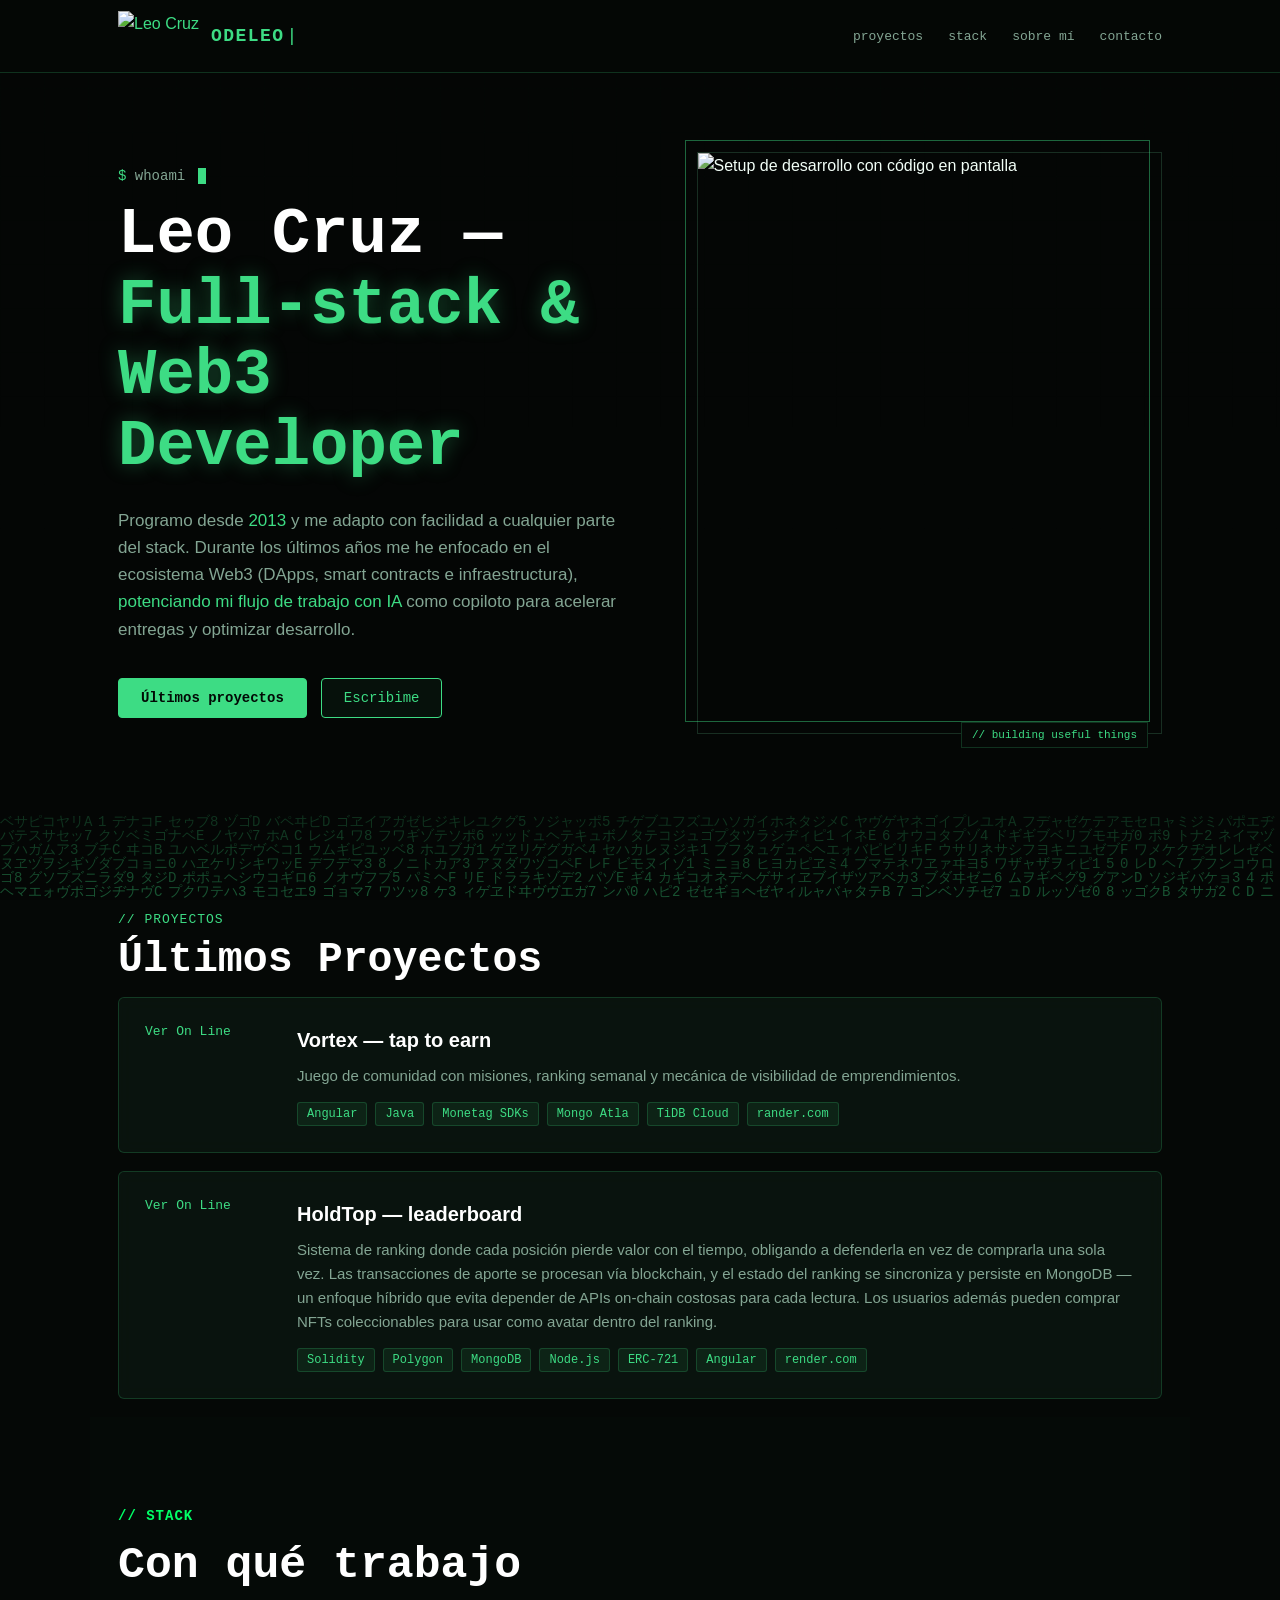
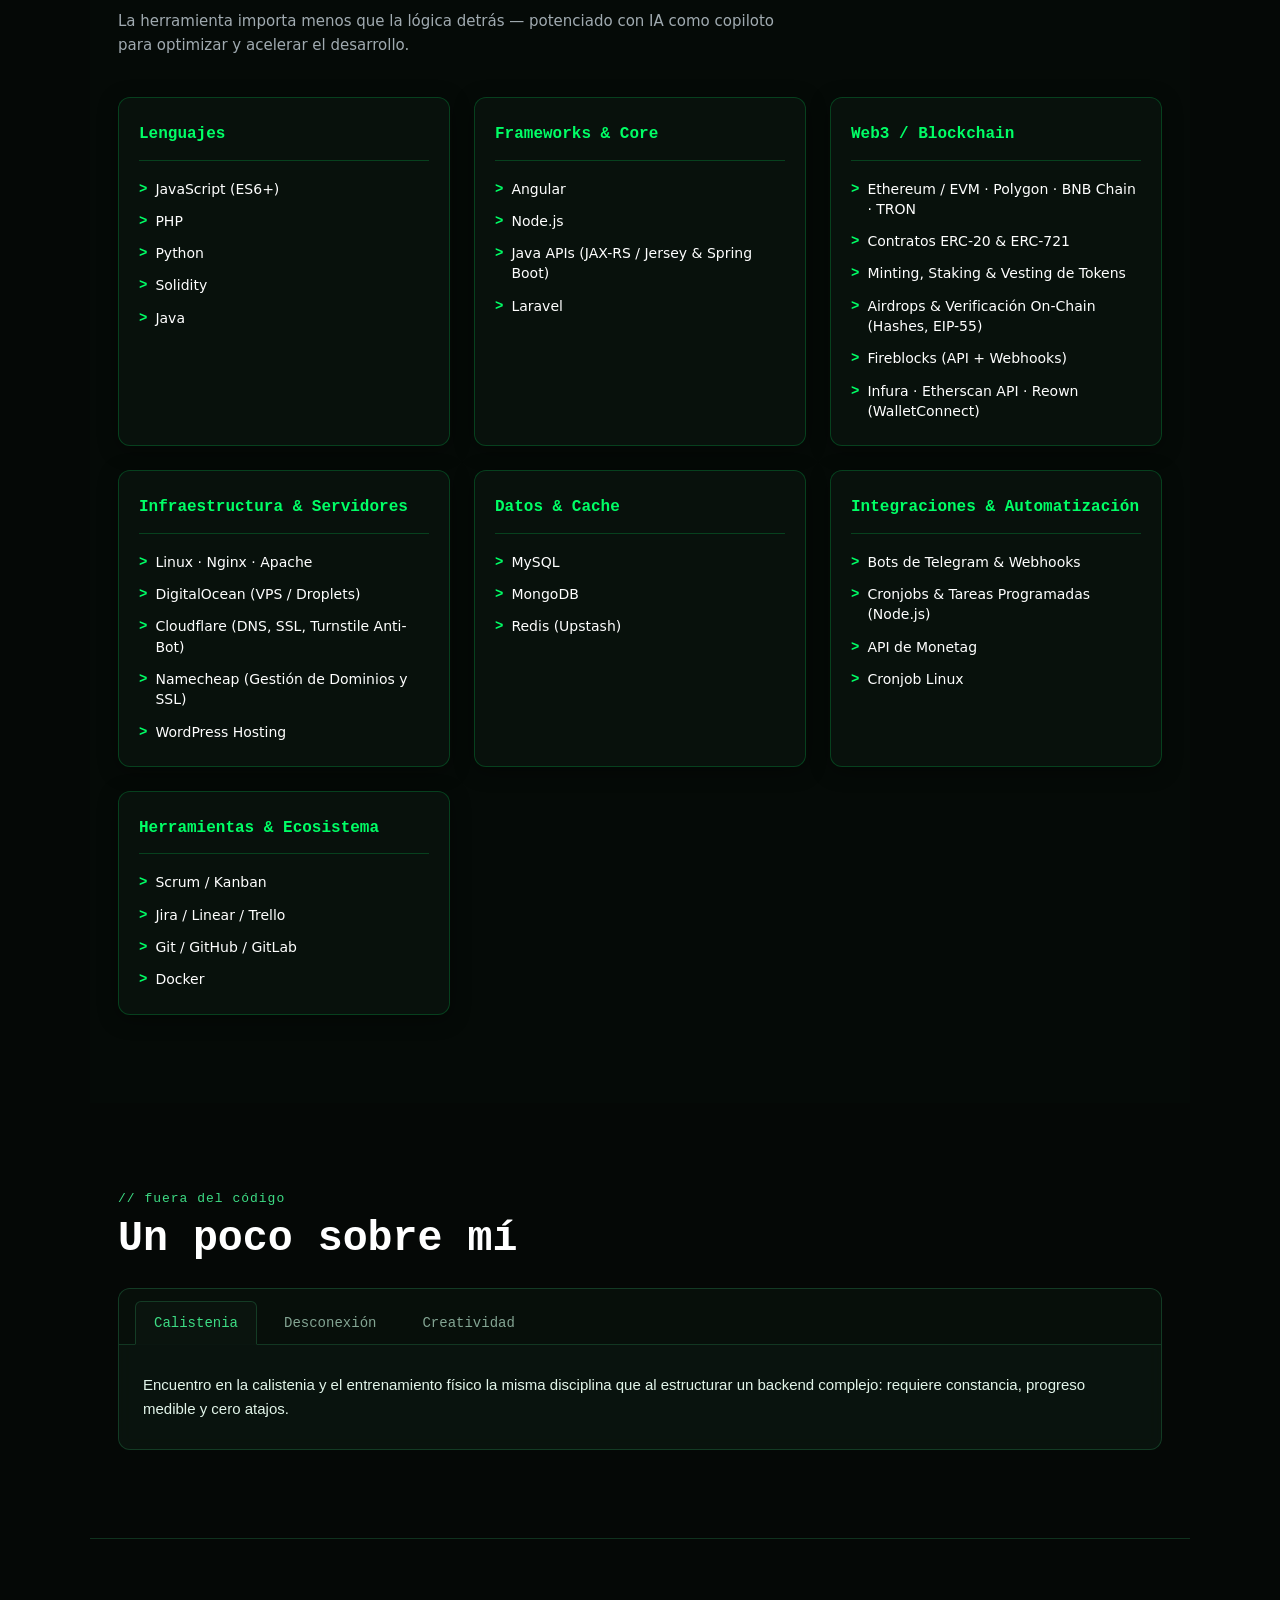
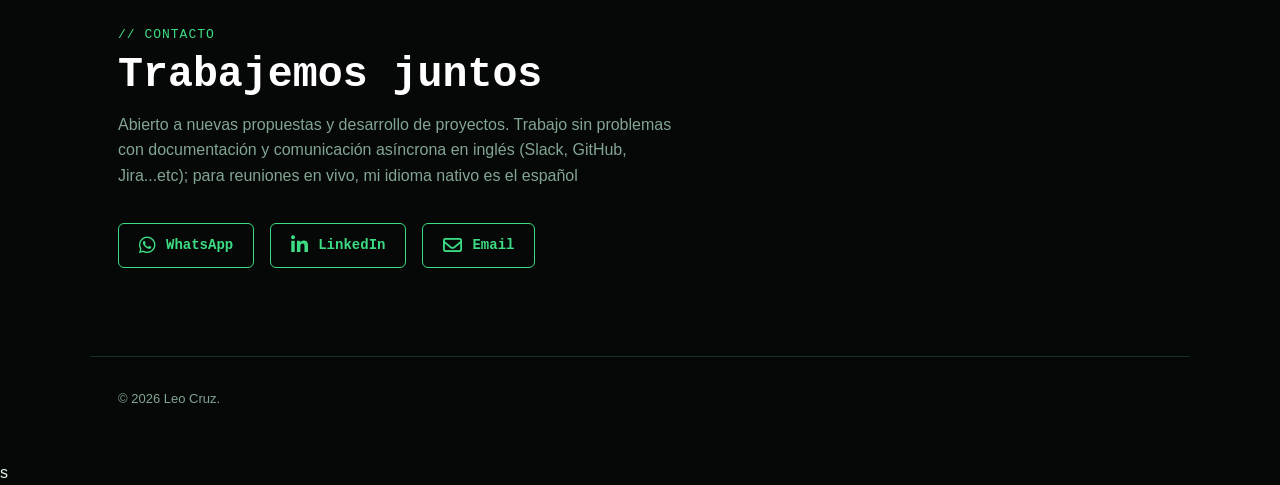
==== index.html @ 0d6bd2a1 "Deploying to gh-pages from @ andrescruz89/leocruz@ca56ba424ed1157104facb24a1aa41d344090a07 🚀" ====
<!doctype html>
<html lang="es" data-beasties-container>
<head>
  <meta charset="utf-8">
  <title>Leo Cruz | Full-stack &amp; Web3 Developer</title>
  <base href="/">
  <meta name="viewport" content="width=device-width, initial-scale=1">
  <link rel="icon" type="image/x-icon" href="https://codeleo.dev/landing/favicon.ico">
  <link rel="stylesheet" href="https://cdnjs.cloudflare.com/ajax/libs/font-awesome/6.5.1/css/all.min.css">
<style>:root{--bg:#050806;--bg-raised:rgba(12, 22, 17, .82);--line:rgba(61, 220, 132, .2);--line-glow:rgba(61, 220, 132, .45);--text:#e2f5ea;--muted:#83a593;--accent:#3ddc84;--accent-bright:#00ff66;--amber:#ffb703;--mono:"JetBrains Mono", "Fira Code", Consolas, monospace;--sans:"Space Grotesk", "Segoe UI", sans-serif}*{box-sizing:border-box}html{scroll-behavior:smooth}body{margin:0;background:var(--bg);color:var(--text);font-family:var(--sans);line-height:1.6;-webkit-font-smoothing:antialiased}app-root{position:relative;z-index:2;display:block}body:before{content:"";position:fixed;inset:0;pointer-events:none;opacity:.18;background-image:linear-gradient(rgba(61,220,132,.06) 1px,transparent 1px),linear-gradient(90deg,rgba(61,220,132,.06) 1px,transparent 1px);background-size:44px 44px;-webkit-mask-image:linear-gradient(to bottom,black,transparent 75%);mask-image:linear-gradient(to bottom,black,transparent 75%)}</style><link rel="stylesheet" href="styles-L7WTI2DI.css" media="print" onload="this.media='all'"><noscript><link rel="stylesheet" href="styles-L7WTI2DI.css"></noscript></head>
<body>
  <app-root></app-root>
<script src="polyfills-5CFQRCPP.js" type="module"></script><script src="main-TTE7Y4CT.js" type="module"></script></body>
</html>
---- styles-L7WTI2DI.css ----
:root{--bg: #050806;--bg-raised: rgba(12, 22, 17, .82);--line: rgba(61, 220, 132, .2);--line-glow: rgba(61, 220, 132, .45);--text: #e2f5ea;--muted: #83a593;--accent: #3ddc84;--accent-bright: #00ff66;--amber: #ffb703;--mono: "JetBrains Mono", "Fira Code", Consolas, monospace;--sans: "Space Grotesk", "Segoe UI", sans-serif}*{box-sizing:border-box}html{scroll-behavior:smooth}body{margin:0;background:var(--bg);color:var(--text);font-family:var(--sans);line-height:1.6;-webkit-font-smoothing:antialiased}.matrix-canvas{position:fixed;inset:0;z-index:0;width:100vw;height:100vh;pointer-events:none;opacity:.35}app-root,app-header{position:relative;z-index:2;display:block}main,app-footer{position:relative;z-index:1;display:block}main{padding-top:72px}body:before{content:"";position:fixed;inset:0;pointer-events:none;opacity:.18;background-image:linear-gradient(rgba(61,220,132,.06) 1px,transparent 1px),linear-gradient(90deg,rgba(61,220,132,.06) 1px,transparent 1px);background-size:44px 44px;-webkit-mask-image:linear-gradient(to bottom,black,transparent 75%);mask-image:linear-gradient(to bottom,black,transparent 75%)}a{color:var(--accent);text-decoration:none}a:hover{color:var(--accent-bright)}button{font:inherit}
---- styles-L7WTI2DI.css ----
:root{--bg: #050806;--bg-raised: rgba(12, 22, 17, .82);--line: rgba(61, 220, 132, .2);--line-glow: rgba(61, 220, 132, .45);--text: #e2f5ea;--muted: #83a593;--accent: #3ddc84;--accent-bright: #00ff66;--amber: #ffb703;--mono: "JetBrains Mono", "Fira Code", Consolas, monospace;--sans: "Space Grotesk", "Segoe UI", sans-serif}*{box-sizing:border-box}html{scroll-behavior:smooth}body{margin:0;background:var(--bg);color:var(--text);font-family:var(--sans);line-height:1.6;-webkit-font-smoothing:antialiased}.matrix-canvas{position:fixed;inset:0;z-index:0;width:100vw;height:100vh;pointer-events:none;opacity:.35}app-root,app-header{position:relative;z-index:2;display:block}main,app-footer{position:relative;z-index:1;display:block}main{padding-top:72px}body:before{content:"";position:fixed;inset:0;pointer-events:none;opacity:.18;background-image:linear-gradient(rgba(61,220,132,.06) 1px,transparent 1px),linear-gradient(90deg,rgba(61,220,132,.06) 1px,transparent 1px);background-size:44px 44px;-webkit-mask-image:linear-gradient(to bottom,black,transparent 75%);mask-image:linear-gradient(to bottom,black,transparent 75%)}a{color:var(--accent);text-decoration:none}a:hover{color:var(--accent-bright)}button{font:inherit}
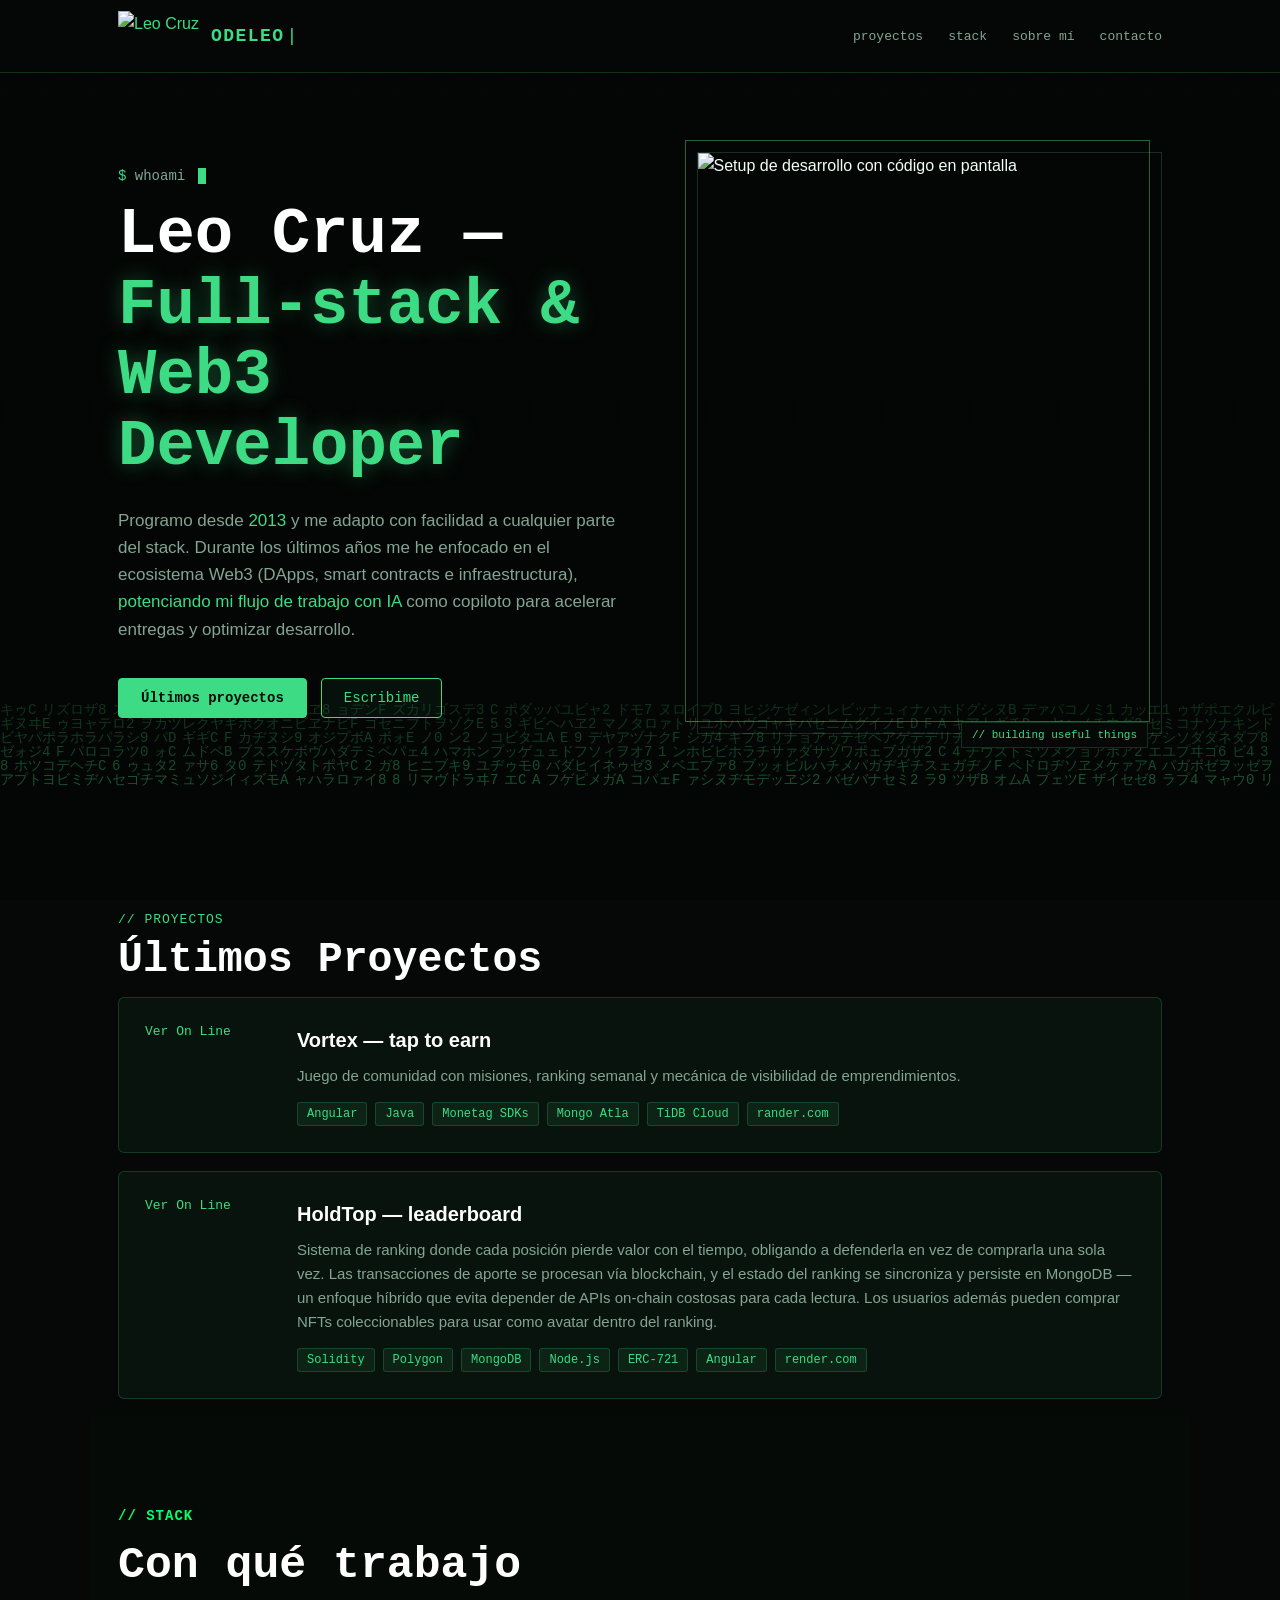
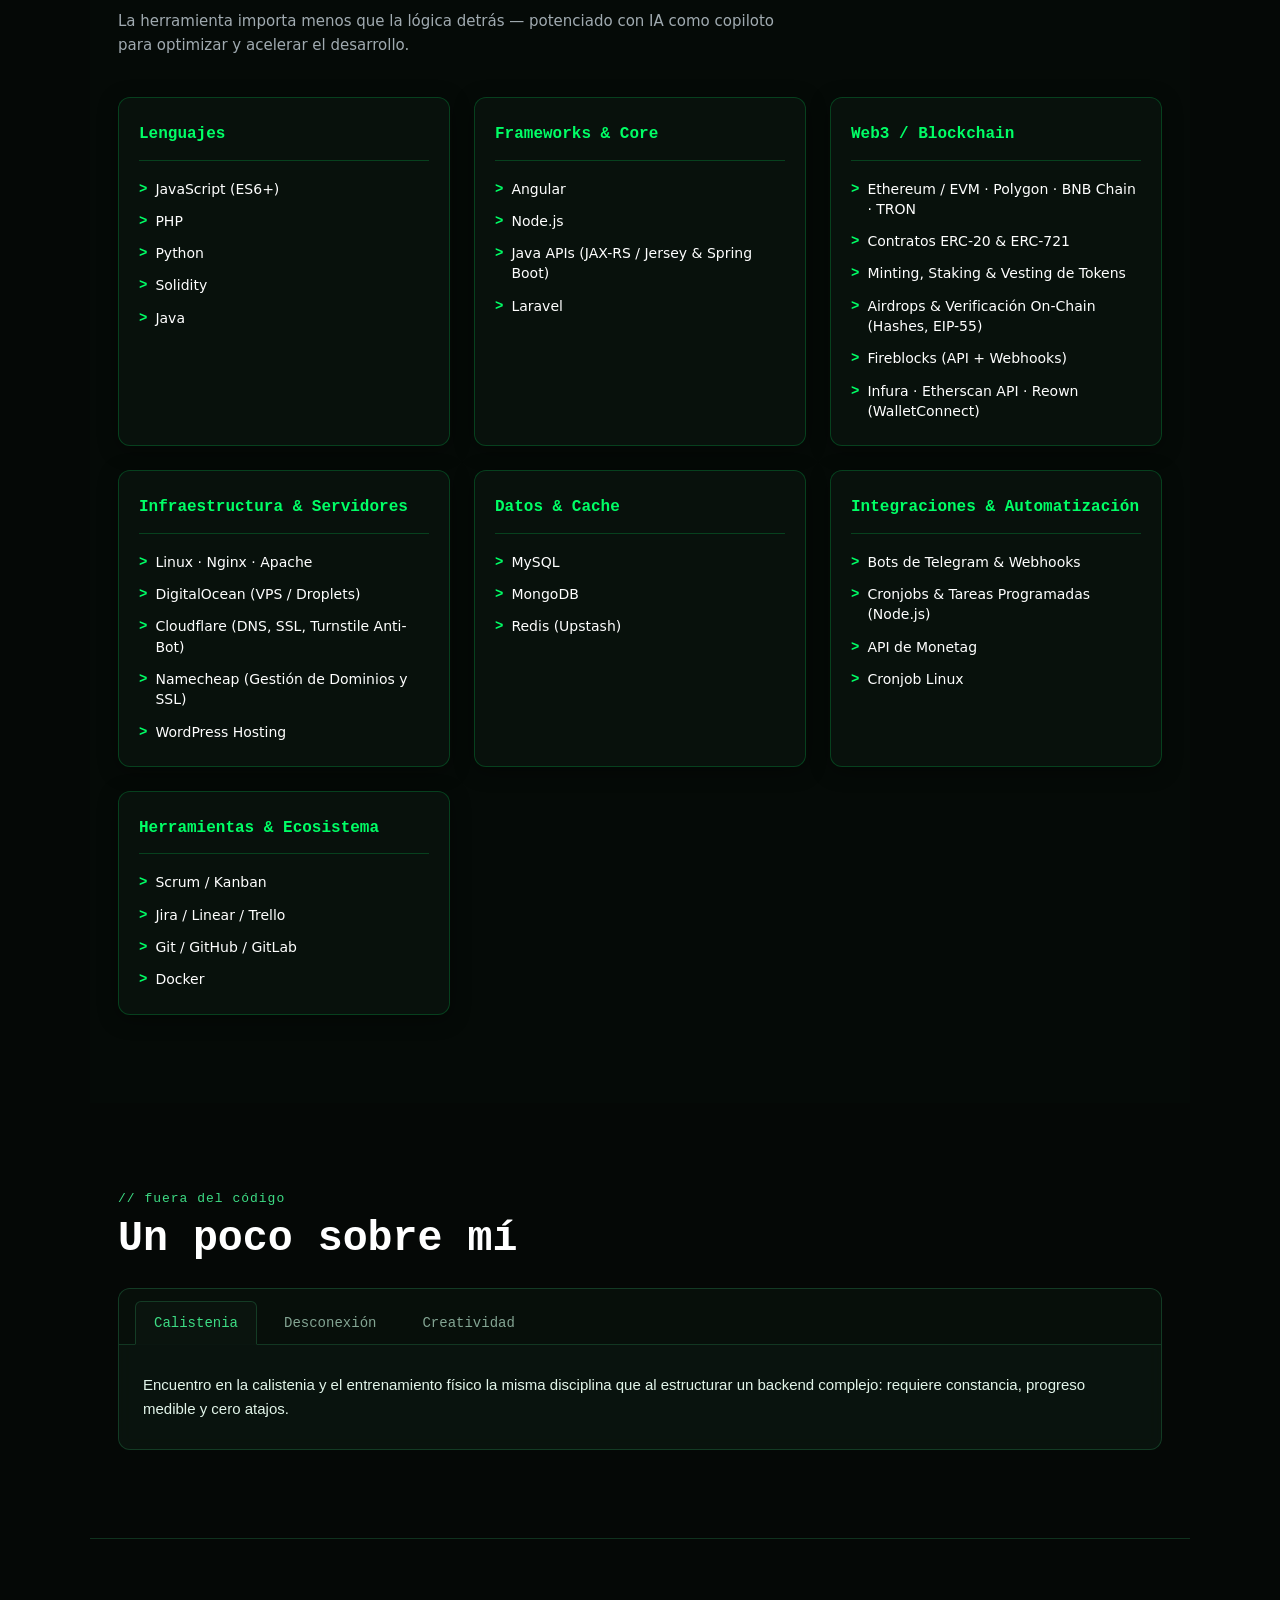
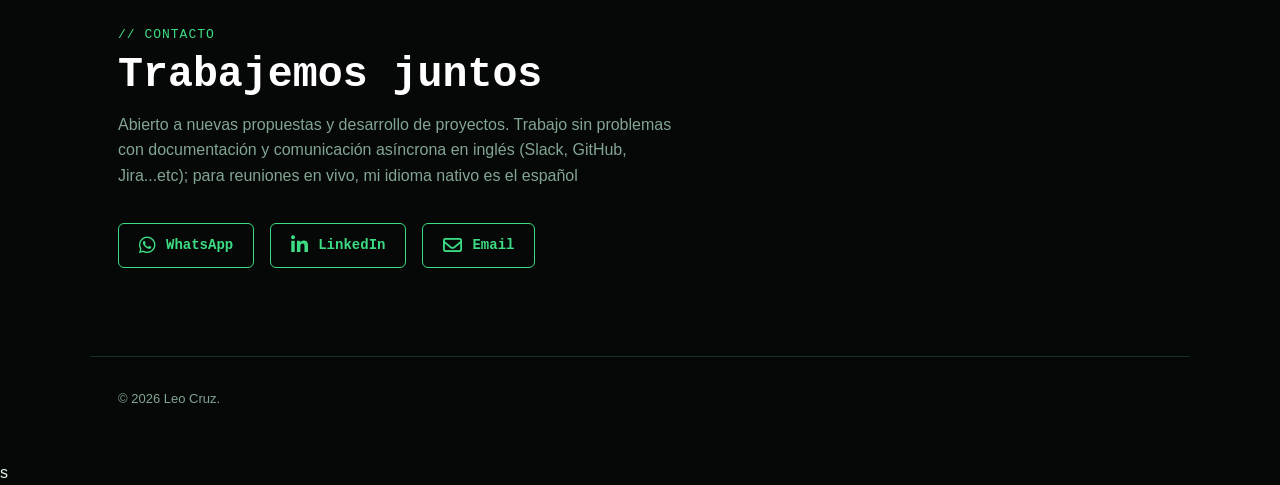
==== commit d752ecf5: "Deploying to gh-pages from @ andrescruz89/leocruz@15820851de3b077d0022ed1df7048dc476379bfb 🚀" ====
--- a/index.html
+++ b/index.html
@@ -10,5 +10,5 @@
 <style>:root{--bg:#050806;--bg-raised:rgba(12, 22, 17, .82);--line:rgba(61, 220, 132, .2);--line-glow:rgba(61, 220, 132, .45);--text:#e2f5ea;--muted:#83a593;--accent:#3ddc84;--accent-bright:#00ff66;--amber:#ffb703;--mono:"JetBrains Mono", "Fira Code", Consolas, monospace;--sans:"Space Grotesk", "Segoe UI", sans-serif}*{box-sizing:border-box}html{scroll-behavior:smooth}body{margin:0;background:var(--bg);color:var(--text);font-family:var(--sans);line-height:1.6;-webkit-font-smoothing:antialiased}app-root{position:relative;z-index:2;display:block}body:before{content:"";position:fixed;inset:0;pointer-events:none;opacity:.18;background-image:linear-gradient(rgba(61,220,132,.06) 1px,transparent 1px),linear-gradient(90deg,rgba(61,220,132,.06) 1px,transparent 1px);background-size:44px 44px;-webkit-mask-image:linear-gradient(to bottom,black,transparent 75%);mask-image:linear-gradient(to bottom,black,transparent 75%)}</style><link rel="stylesheet" href="styles-L7WTI2DI.css" media="print" onload="this.media='all'"><noscript><link rel="stylesheet" href="styles-L7WTI2DI.css"></noscript></head>
 <body>
   <app-root></app-root>
-<script src="polyfills-5CFQRCPP.js" type="module"></script><script src="main-TTE7Y4CT.js" type="module"></script></body>
+<script src="polyfills-5CFQRCPP.js" type="module"></script><script src="main-MHOVG43R.js" type="module"></script></body>
 </html>
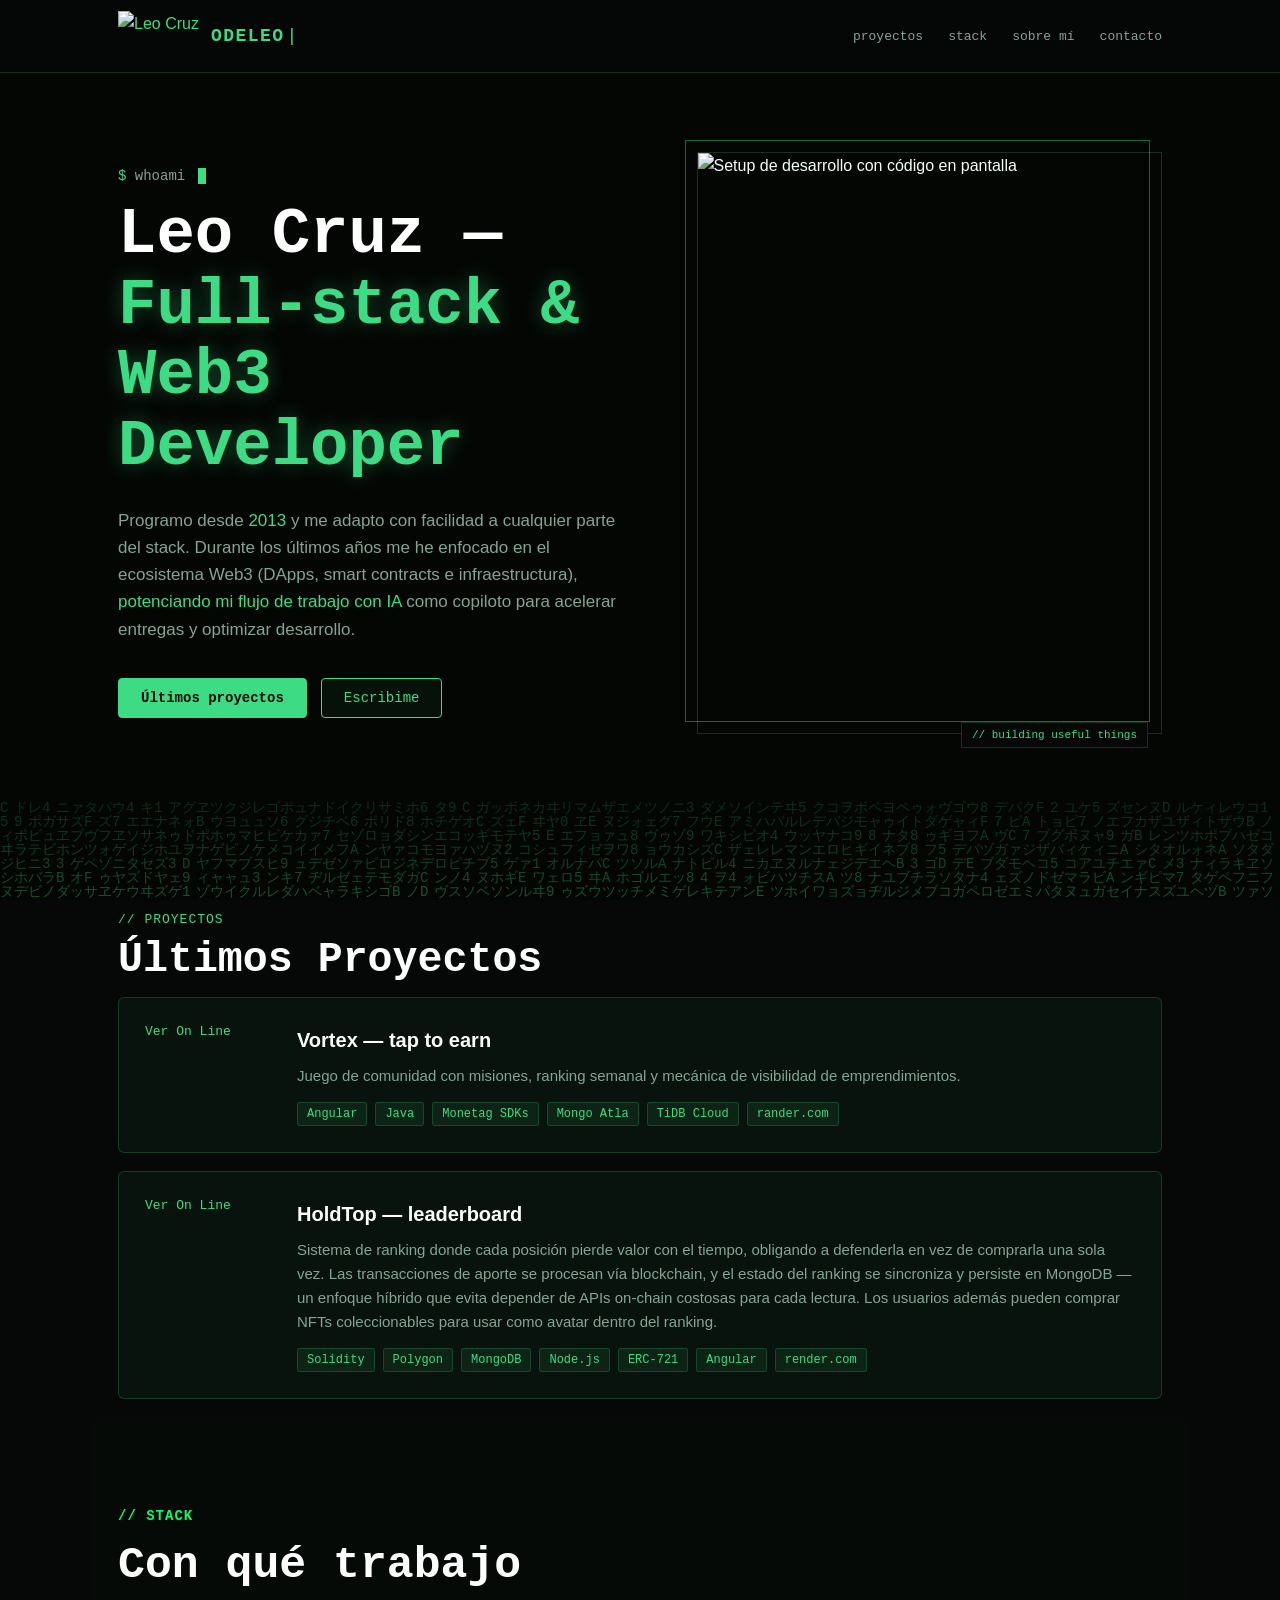
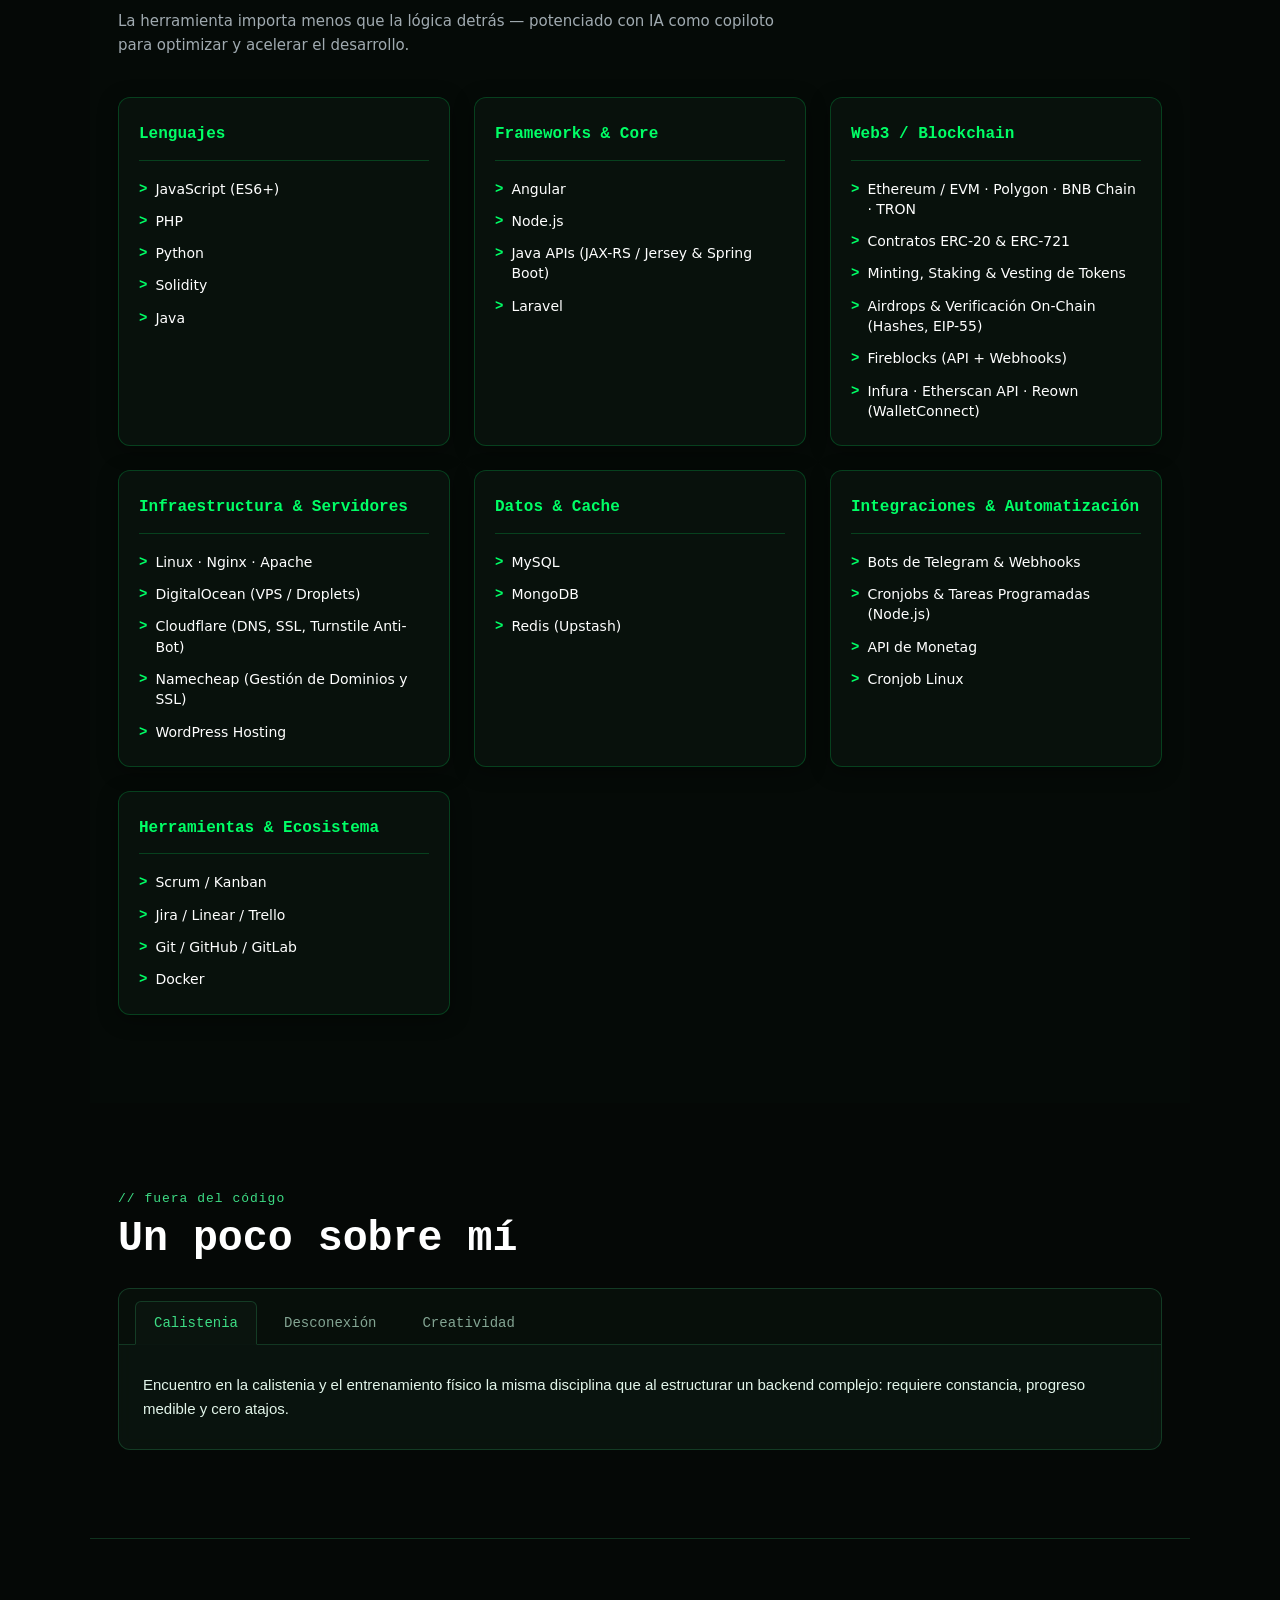
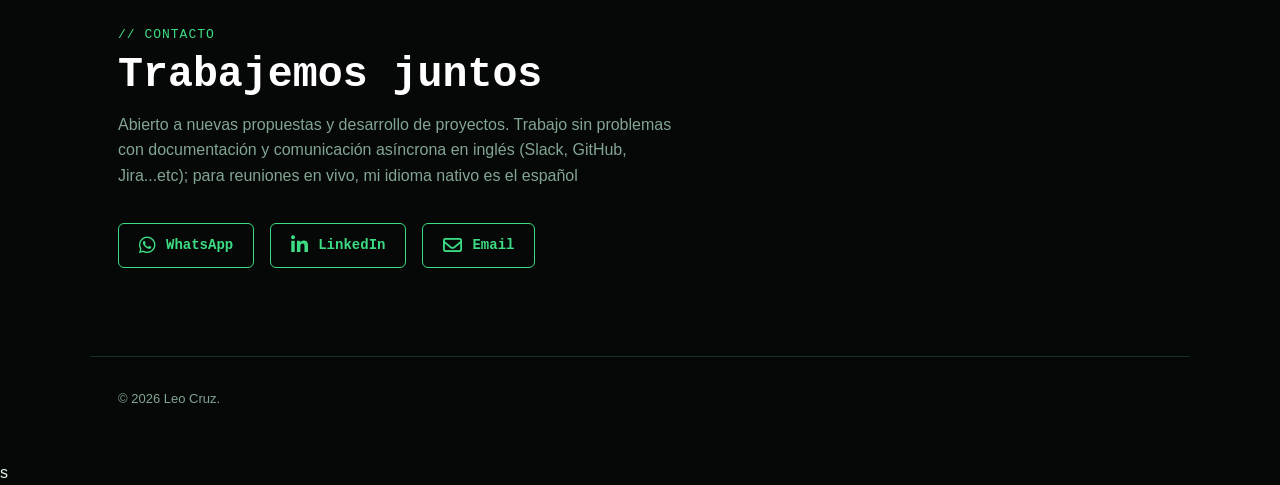
==== commit 83f51e7d: "Deploying to gh-pages from @ andrescruz89/leocruz@4e73dd7fe5beef21493477e9d4ba4fc05db61129 🚀" ====
--- a/index.html
+++ b/index.html
@@ -5,7 +5,7 @@
   <title>Leo Cruz | Full-stack &amp; Web3 Developer</title>
   <base href="/">
   <meta name="viewport" content="width=device-width, initial-scale=1">
-  <link rel="icon" type="image/x-icon" href="https://codeleo.dev/landing/favicon.ico">
+  <link rel="icon" type="image/x-icon" href="https://media.codeleo.dev/landing/favicon.ico">
   <link rel="stylesheet" href="https://cdnjs.cloudflare.com/ajax/libs/font-awesome/6.5.1/css/all.min.css">
 <style>:root{--bg:#050806;--bg-raised:rgba(12, 22, 17, .82);--line:rgba(61, 220, 132, .2);--line-glow:rgba(61, 220, 132, .45);--text:#e2f5ea;--muted:#83a593;--accent:#3ddc84;--accent-bright:#00ff66;--amber:#ffb703;--mono:"JetBrains Mono", "Fira Code", Consolas, monospace;--sans:"Space Grotesk", "Segoe UI", sans-serif}*{box-sizing:border-box}html{scroll-behavior:smooth}body{margin:0;background:var(--bg);color:var(--text);font-family:var(--sans);line-height:1.6;-webkit-font-smoothing:antialiased}app-root{position:relative;z-index:2;display:block}body:before{content:"";position:fixed;inset:0;pointer-events:none;opacity:.18;background-image:linear-gradient(rgba(61,220,132,.06) 1px,transparent 1px),linear-gradient(90deg,rgba(61,220,132,.06) 1px,transparent 1px);background-size:44px 44px;-webkit-mask-image:linear-gradient(to bottom,black,transparent 75%);mask-image:linear-gradient(to bottom,black,transparent 75%)}</style><link rel="stylesheet" href="styles-L7WTI2DI.css" media="print" onload="this.media='all'"><noscript><link rel="stylesheet" href="styles-L7WTI2DI.css"></noscript></head>
 <body>
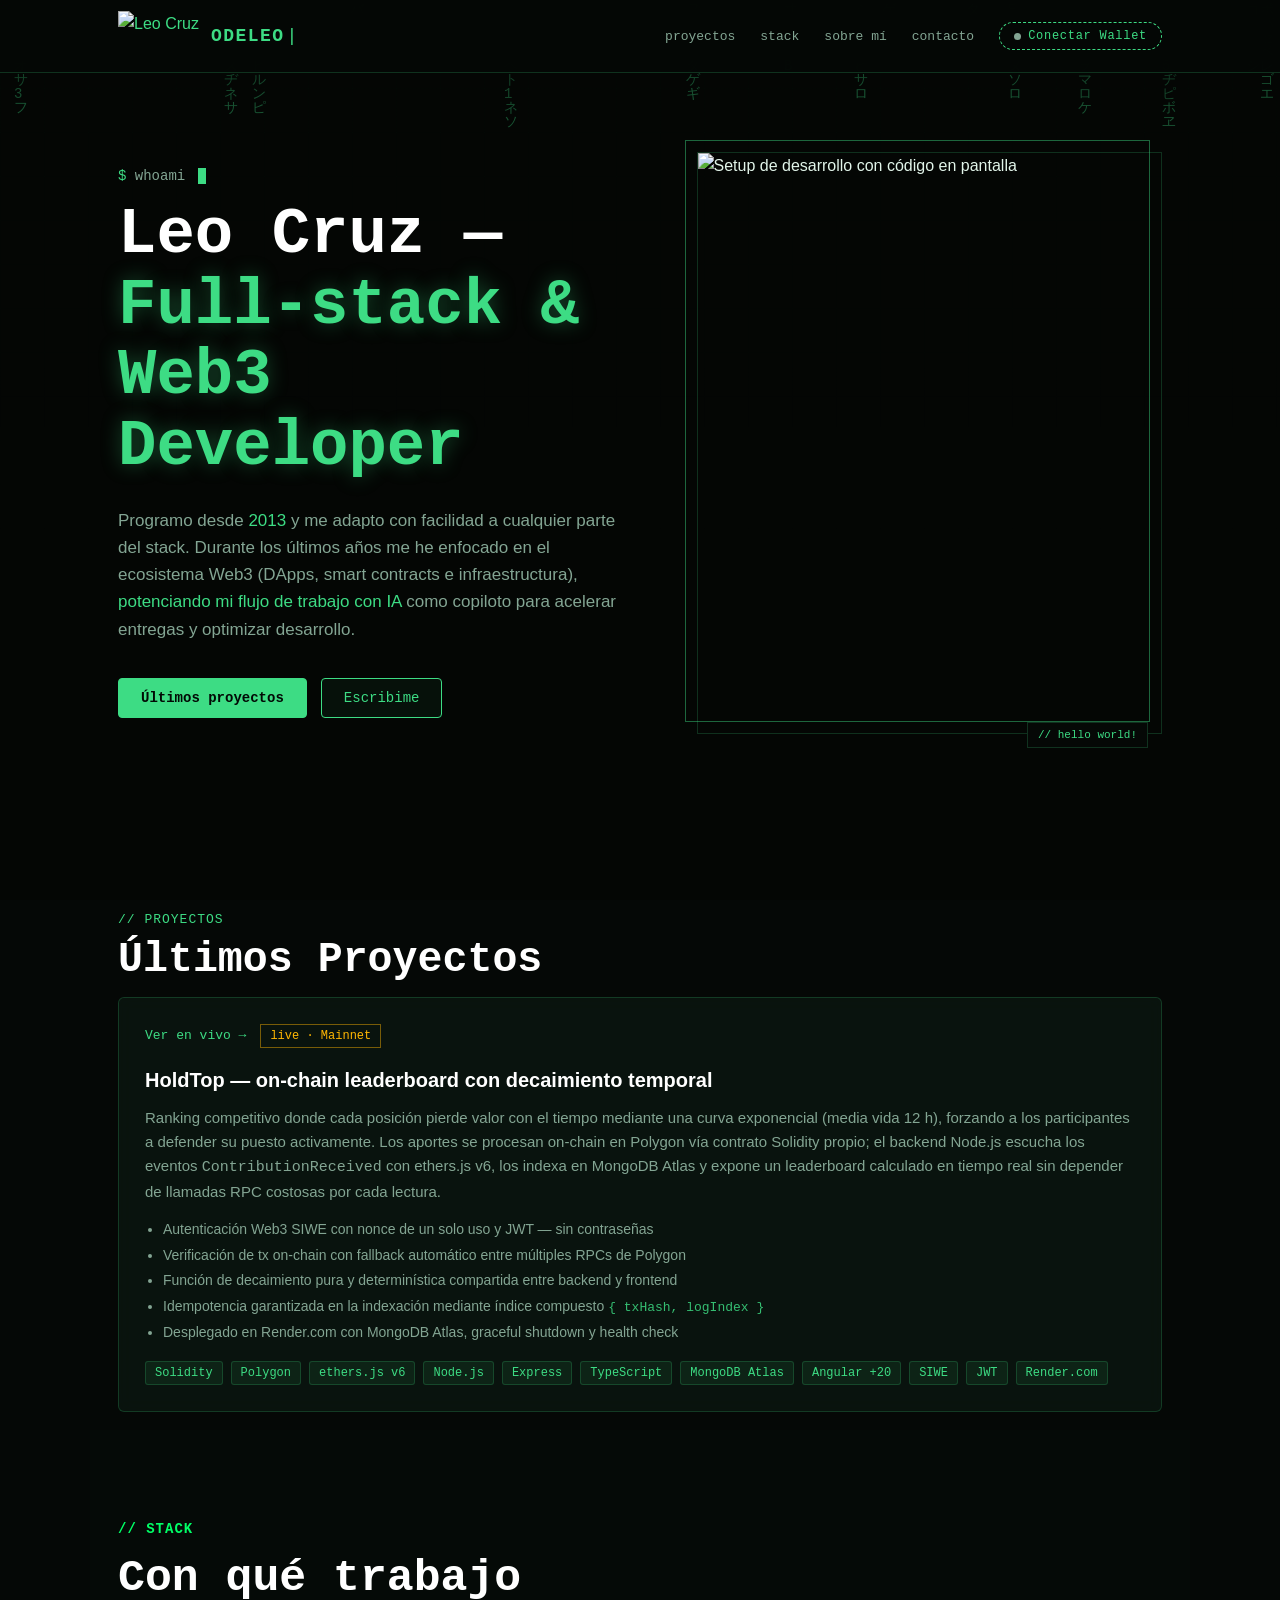
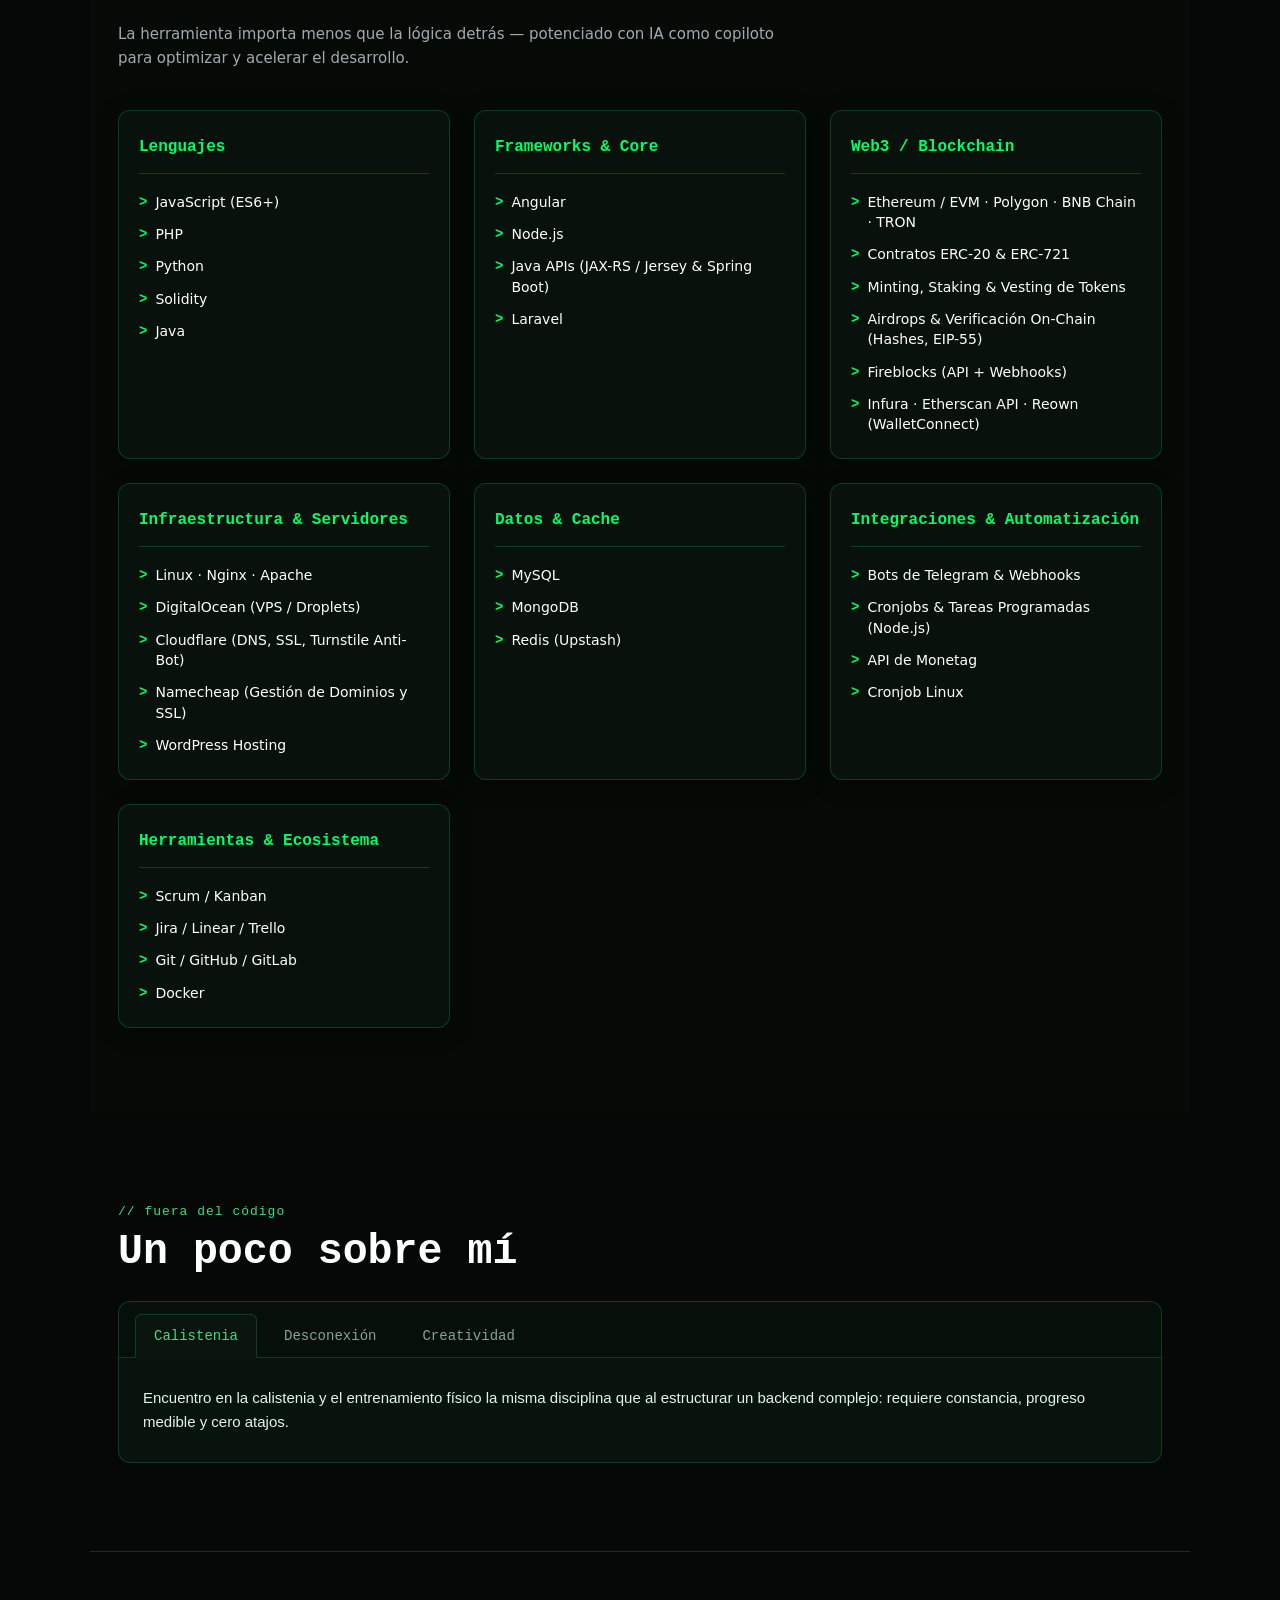
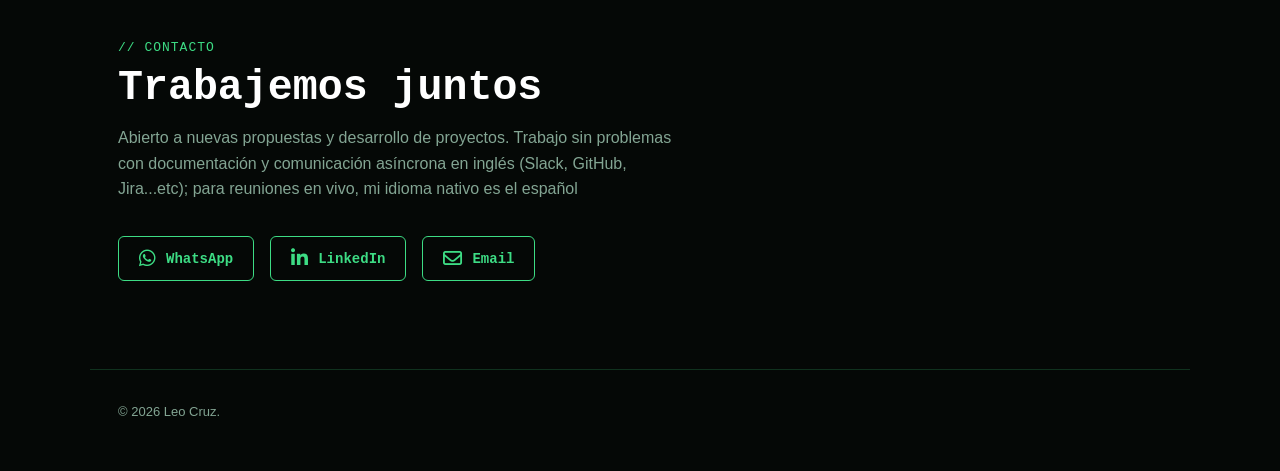
==== commit 3405575b: "Deploying to gh-pages from @ andrescruz89/leocruz@fb754203a92ad838a66ca2e7eb8b10e0124358df 🚀" ====
--- a/index.html
+++ b/index.html
@@ -10,5 +10,5 @@
 <style>:root{--bg:#050806;--bg-raised:rgba(12, 22, 17, .82);--line:rgba(61, 220, 132, .2);--line-glow:rgba(61, 220, 132, .45);--text:#e2f5ea;--muted:#83a593;--accent:#3ddc84;--accent-bright:#00ff66;--amber:#ffb703;--mono:"JetBrains Mono", "Fira Code", Consolas, monospace;--sans:"Space Grotesk", "Segoe UI", sans-serif}*{box-sizing:border-box}html{scroll-behavior:smooth}body{margin:0;background:var(--bg);color:var(--text);font-family:var(--sans);line-height:1.6;-webkit-font-smoothing:antialiased}app-root{position:relative;z-index:2;display:block}body:before{content:"";position:fixed;inset:0;pointer-events:none;opacity:.18;background-image:linear-gradient(rgba(61,220,132,.06) 1px,transparent 1px),linear-gradient(90deg,rgba(61,220,132,.06) 1px,transparent 1px);background-size:44px 44px;-webkit-mask-image:linear-gradient(to bottom,black,transparent 75%);mask-image:linear-gradient(to bottom,black,transparent 75%)}</style><link rel="stylesheet" href="styles-L7WTI2DI.css" media="print" onload="this.media='all'"><noscript><link rel="stylesheet" href="styles-L7WTI2DI.css"></noscript></head>
 <body>
   <app-root></app-root>
-<script src="polyfills-5CFQRCPP.js" type="module"></script><script src="main-MHOVG43R.js" type="module"></script></body>
+<link rel="modulepreload" href="chunk-IK3GSQW4.js"><link rel="modulepreload" href="chunk-TEMJAQKU.js"><link rel="modulepreload" href="chunk-ATULEU5W.js"><link rel="modulepreload" href="chunk-FYWJBKMT.js"><link rel="modulepreload" href="chunk-IV5FR2YO.js"><link rel="modulepreload" href="chunk-FXQIX5OT.js"><link rel="modulepreload" href="chunk-TJ36ROFO.js"><link rel="modulepreload" href="chunk-SSFCZT2V.js"><link rel="modulepreload" href="chunk-HZ55OLAU.js"><link rel="modulepreload" href="chunk-6XL4YCFJ.js"><script src="polyfills-5CFQRCPP.js" type="module"></script><script src="main-UE3JI4ZG.js" type="module"></script></body>
 </html>
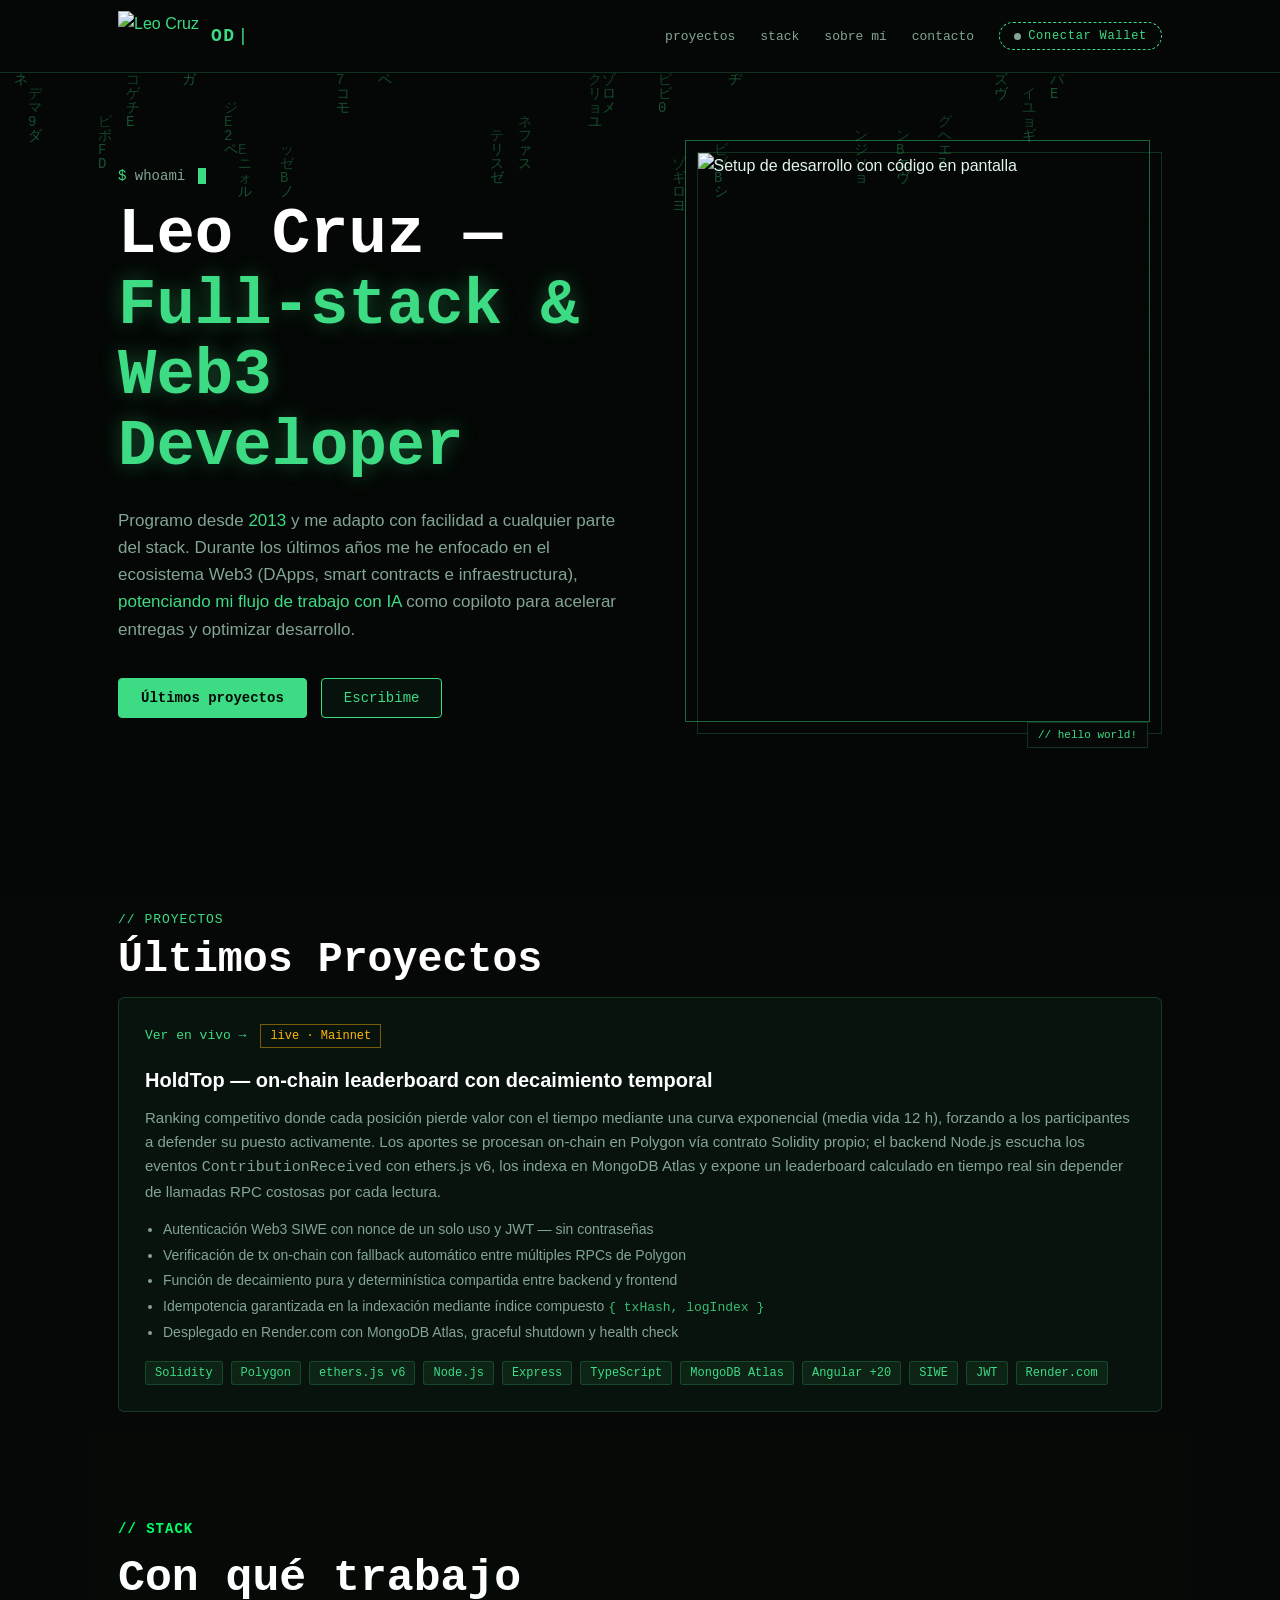
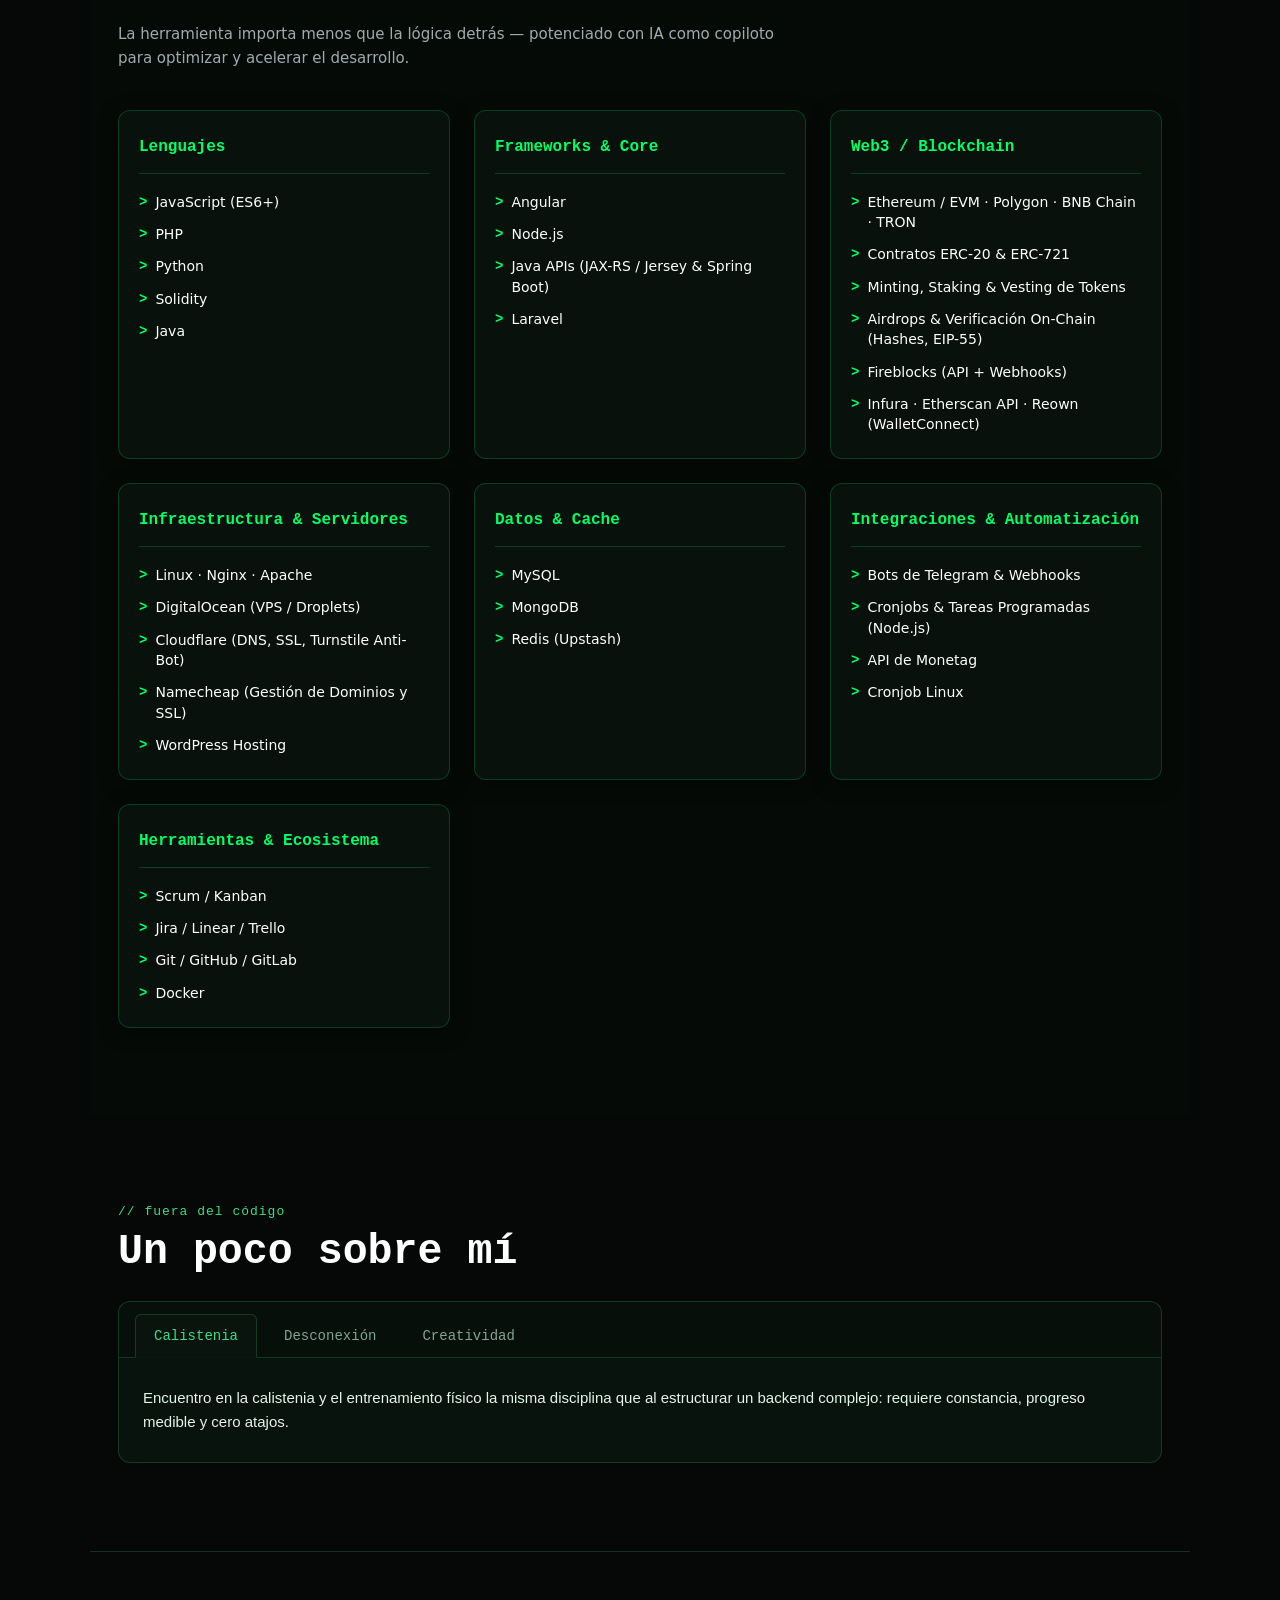
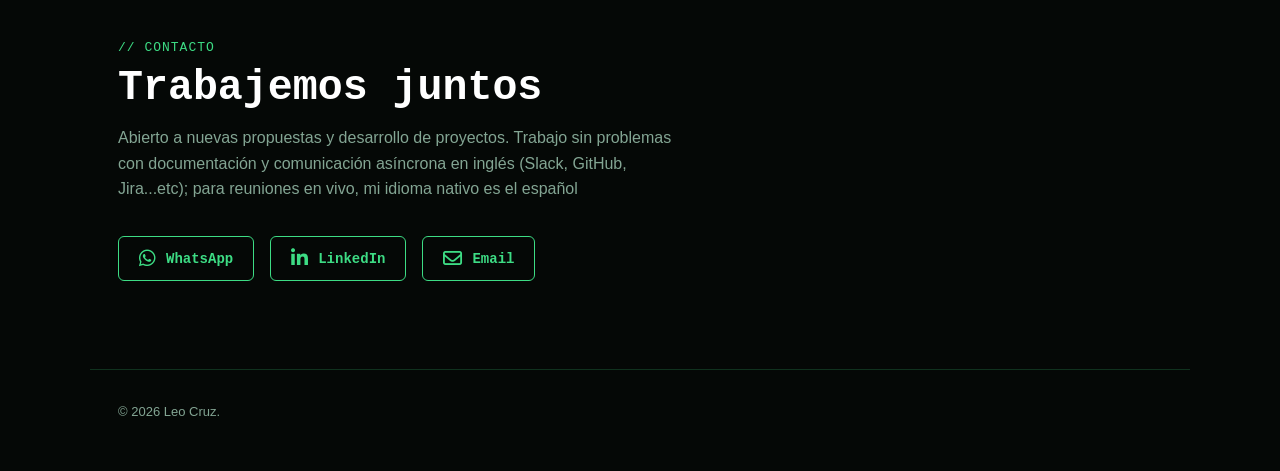
==== commit fcfdb7f8: "Deploying to gh-pages from @ andrescruz89/leocruz@5cd19f06c63cbdae2f47b2cc2a15dbe54d63cd3b 🚀" ====
--- a/index.html
+++ b/index.html
@@ -10,5 +10,5 @@
 <style>:root{--bg:#050806;--bg-raised:rgba(12, 22, 17, .82);--line:rgba(61, 220, 132, .2);--line-glow:rgba(61, 220, 132, .45);--text:#e2f5ea;--muted:#83a593;--accent:#3ddc84;--accent-bright:#00ff66;--amber:#ffb703;--mono:"JetBrains Mono", "Fira Code", Consolas, monospace;--sans:"Space Grotesk", "Segoe UI", sans-serif}*{box-sizing:border-box}html{scroll-behavior:smooth}body{margin:0;background:var(--bg);color:var(--text);font-family:var(--sans);line-height:1.6;-webkit-font-smoothing:antialiased}app-root{position:relative;z-index:2;display:block}body:before{content:"";position:fixed;inset:0;pointer-events:none;opacity:.18;background-image:linear-gradient(rgba(61,220,132,.06) 1px,transparent 1px),linear-gradient(90deg,rgba(61,220,132,.06) 1px,transparent 1px);background-size:44px 44px;-webkit-mask-image:linear-gradient(to bottom,black,transparent 75%);mask-image:linear-gradient(to bottom,black,transparent 75%)}</style><link rel="stylesheet" href="styles-L7WTI2DI.css" media="print" onload="this.media='all'"><noscript><link rel="stylesheet" href="styles-L7WTI2DI.css"></noscript></head>
 <body>
   <app-root></app-root>
-<link rel="modulepreload" href="chunk-IK3GSQW4.js"><link rel="modulepreload" href="chunk-TEMJAQKU.js"><link rel="modulepreload" href="chunk-ATULEU5W.js"><link rel="modulepreload" href="chunk-FYWJBKMT.js"><link rel="modulepreload" href="chunk-IV5FR2YO.js"><link rel="modulepreload" href="chunk-FXQIX5OT.js"><link rel="modulepreload" href="chunk-TJ36ROFO.js"><link rel="modulepreload" href="chunk-SSFCZT2V.js"><link rel="modulepreload" href="chunk-HZ55OLAU.js"><link rel="modulepreload" href="chunk-6XL4YCFJ.js"><script src="polyfills-5CFQRCPP.js" type="module"></script><script src="main-UE3JI4ZG.js" type="module"></script></body>
+<link rel="modulepreload" href="chunk-IK3GSQW4.js"><link rel="modulepreload" href="chunk-TEMJAQKU.js"><link rel="modulepreload" href="chunk-ATULEU5W.js"><link rel="modulepreload" href="chunk-FYWJBKMT.js"><link rel="modulepreload" href="chunk-IV5FR2YO.js"><link rel="modulepreload" href="chunk-FXQIX5OT.js"><link rel="modulepreload" href="chunk-TJ36ROFO.js"><link rel="modulepreload" href="chunk-SSFCZT2V.js"><link rel="modulepreload" href="chunk-HZ55OLAU.js"><link rel="modulepreload" href="chunk-6XL4YCFJ.js"><script src="polyfills-5CFQRCPP.js" type="module"></script><script src="main-LUQTROUW.js" type="module"></script></body>
 </html>
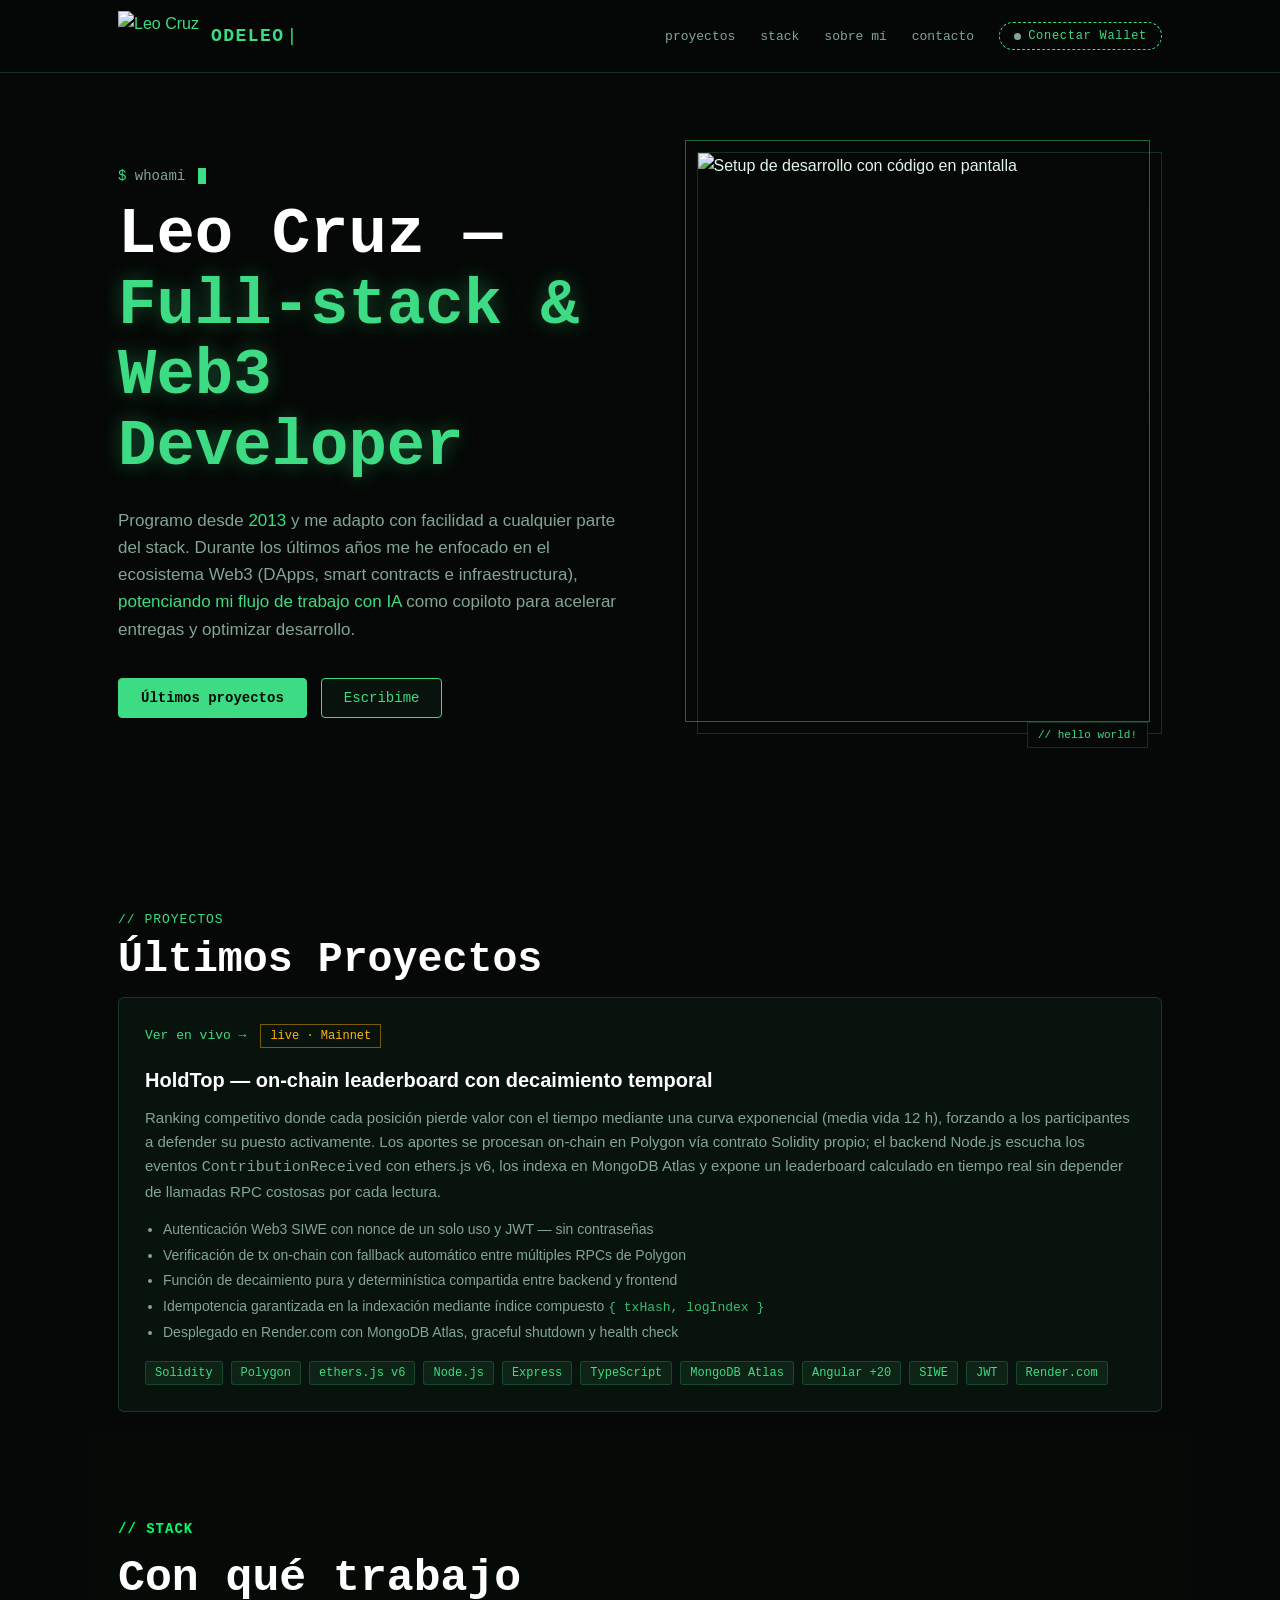
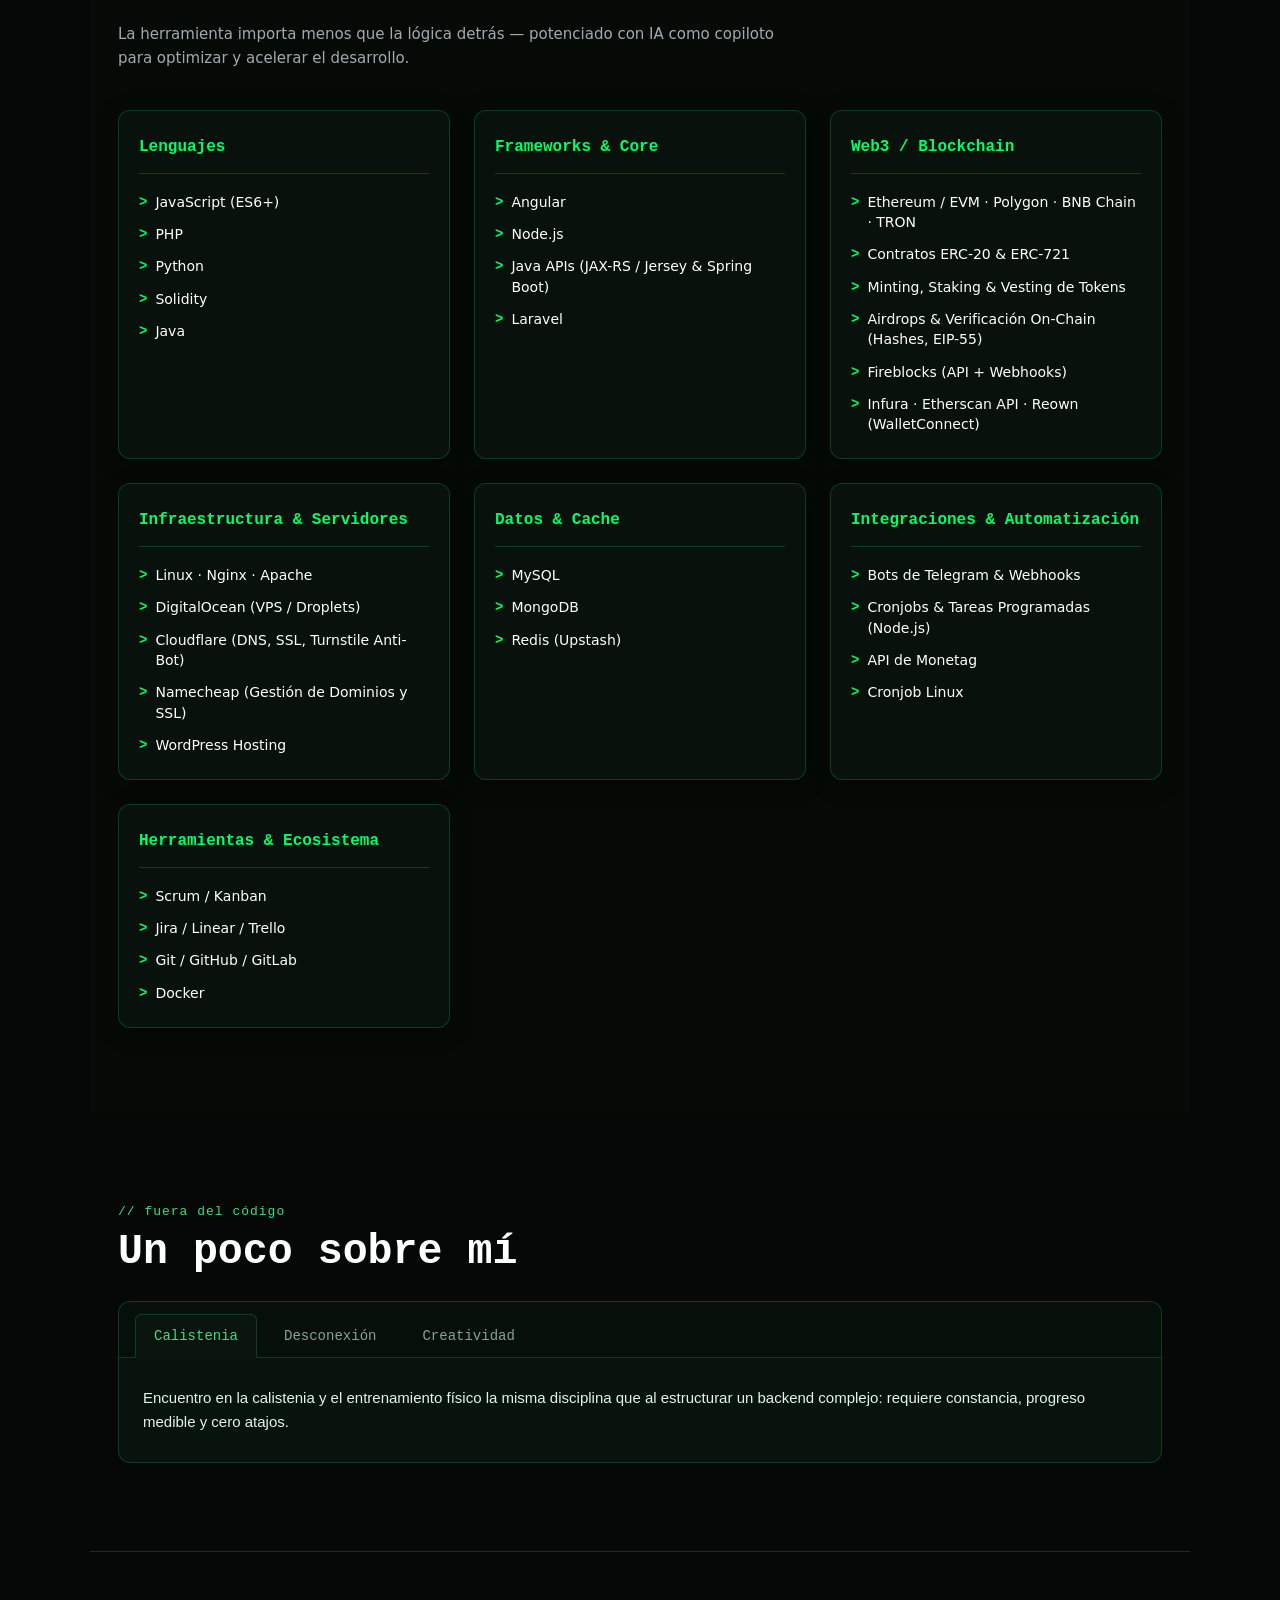
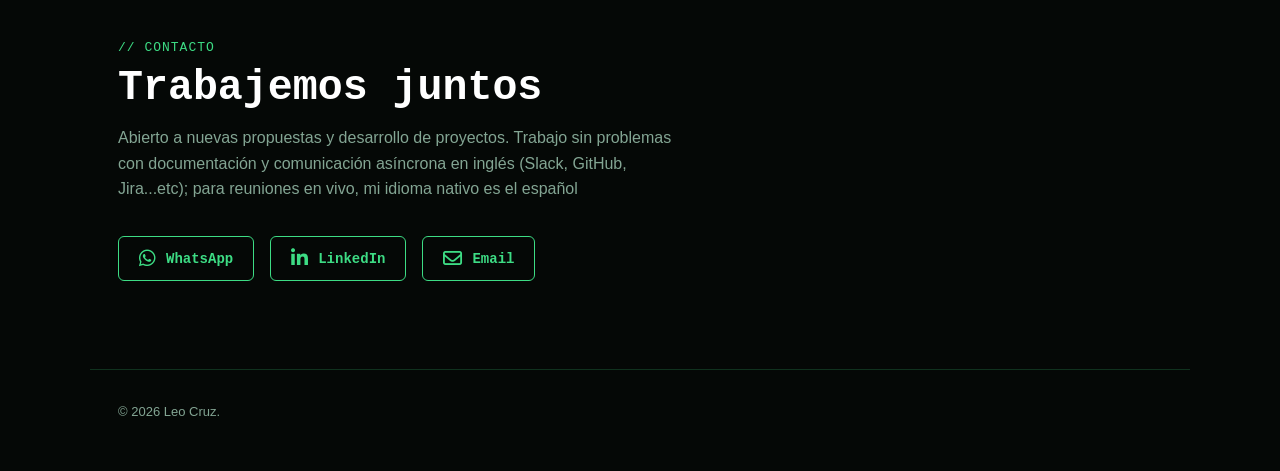
==== commit 6cd291cd: "Deploying to gh-pages from @ andrescruz89/leocruz@8c60bcdf073e1efcc9fee3442c6ba4543c67b89f 🚀" ====
--- a/index.html
+++ b/index.html
@@ -10,5 +10,5 @@
 <style>:root{--bg:#050806;--bg-raised:rgba(12, 22, 17, .82);--line:rgba(61, 220, 132, .2);--line-glow:rgba(61, 220, 132, .45);--text:#e2f5ea;--muted:#83a593;--accent:#3ddc84;--accent-bright:#00ff66;--amber:#ffb703;--mono:"JetBrains Mono", "Fira Code", Consolas, monospace;--sans:"Space Grotesk", "Segoe UI", sans-serif}*{box-sizing:border-box}html{scroll-behavior:smooth}body{margin:0;background:var(--bg);color:var(--text);font-family:var(--sans);line-height:1.6;-webkit-font-smoothing:antialiased}app-root{position:relative;z-index:2;display:block}body:before{content:"";position:fixed;inset:0;pointer-events:none;opacity:.18;background-image:linear-gradient(rgba(61,220,132,.06) 1px,transparent 1px),linear-gradient(90deg,rgba(61,220,132,.06) 1px,transparent 1px);background-size:44px 44px;-webkit-mask-image:linear-gradient(to bottom,black,transparent 75%);mask-image:linear-gradient(to bottom,black,transparent 75%)}</style><link rel="stylesheet" href="styles-L7WTI2DI.css" media="print" onload="this.media='all'"><noscript><link rel="stylesheet" href="styles-L7WTI2DI.css"></noscript></head>
 <body>
   <app-root></app-root>
-<link rel="modulepreload" href="chunk-IK3GSQW4.js"><link rel="modulepreload" href="chunk-TEMJAQKU.js"><link rel="modulepreload" href="chunk-ATULEU5W.js"><link rel="modulepreload" href="chunk-FYWJBKMT.js"><link rel="modulepreload" href="chunk-IV5FR2YO.js"><link rel="modulepreload" href="chunk-FXQIX5OT.js"><link rel="modulepreload" href="chunk-TJ36ROFO.js"><link rel="modulepreload" href="chunk-SSFCZT2V.js"><link rel="modulepreload" href="chunk-HZ55OLAU.js"><link rel="modulepreload" href="chunk-6XL4YCFJ.js"><script src="polyfills-5CFQRCPP.js" type="module"></script><script src="main-LUQTROUW.js" type="module"></script></body>
+<link rel="modulepreload" href="chunk-IK3GSQW4.js"><link rel="modulepreload" href="chunk-TEMJAQKU.js"><link rel="modulepreload" href="chunk-ATULEU5W.js"><link rel="modulepreload" href="chunk-FYWJBKMT.js"><link rel="modulepreload" href="chunk-IV5FR2YO.js"><link rel="modulepreload" href="chunk-FXQIX5OT.js"><link rel="modulepreload" href="chunk-TJ36ROFO.js"><link rel="modulepreload" href="chunk-SSFCZT2V.js"><link rel="modulepreload" href="chunk-HZ55OLAU.js"><link rel="modulepreload" href="chunk-6XL4YCFJ.js"><script src="polyfills-5CFQRCPP.js" type="module"></script><script src="main-XDNGBXO3.js" type="module"></script></body>
 </html>
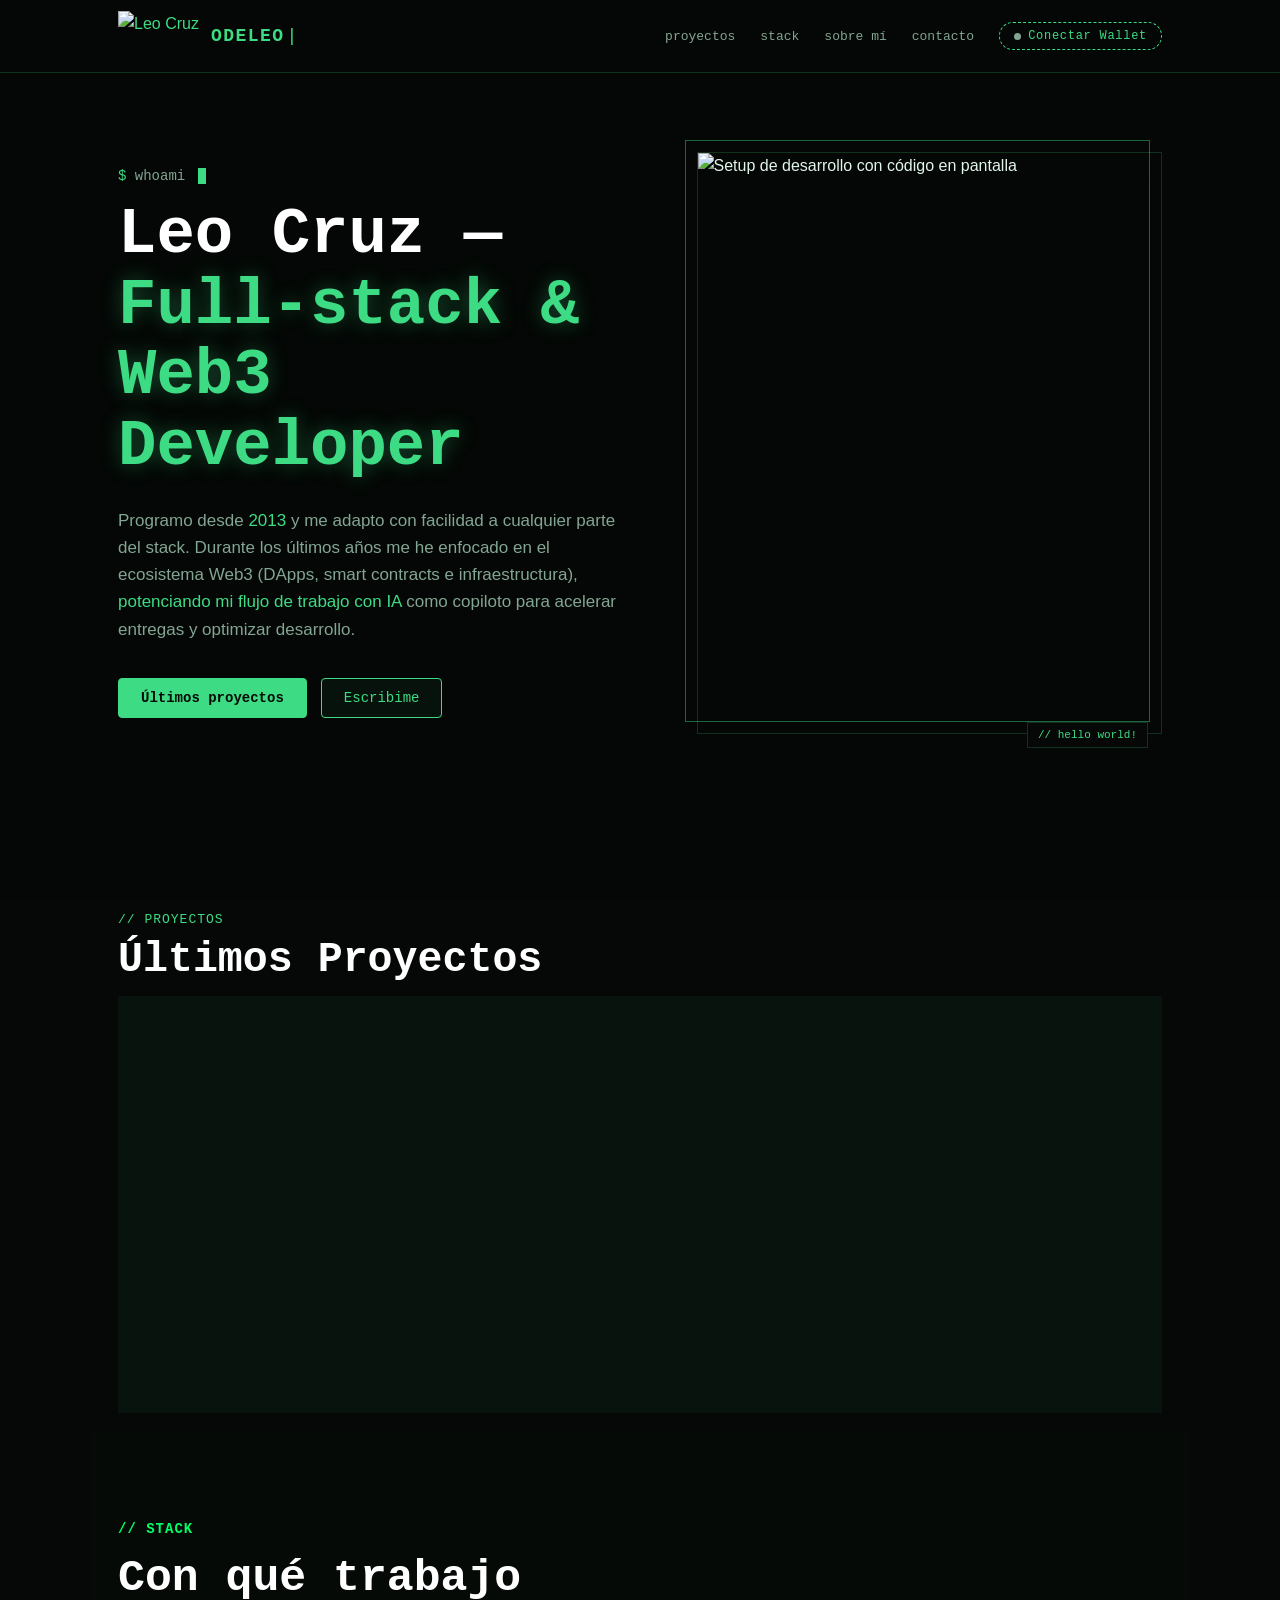
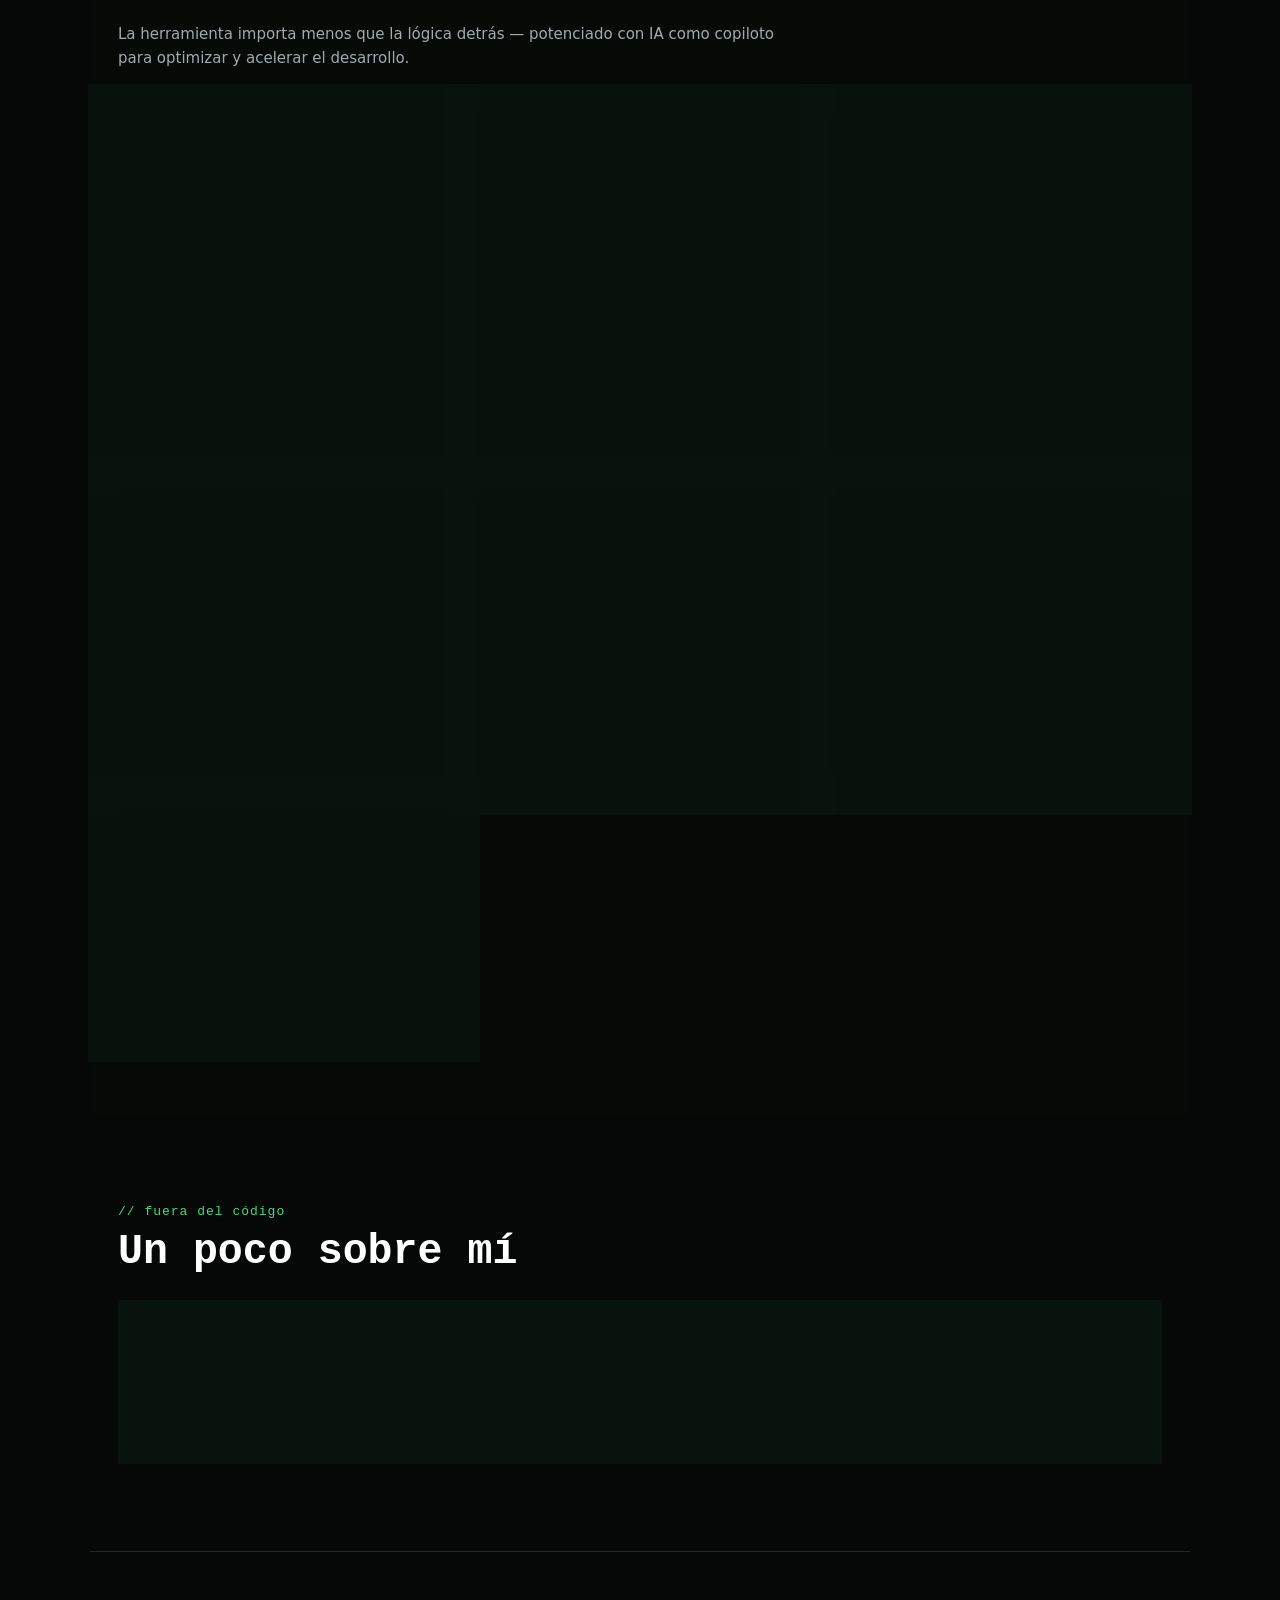
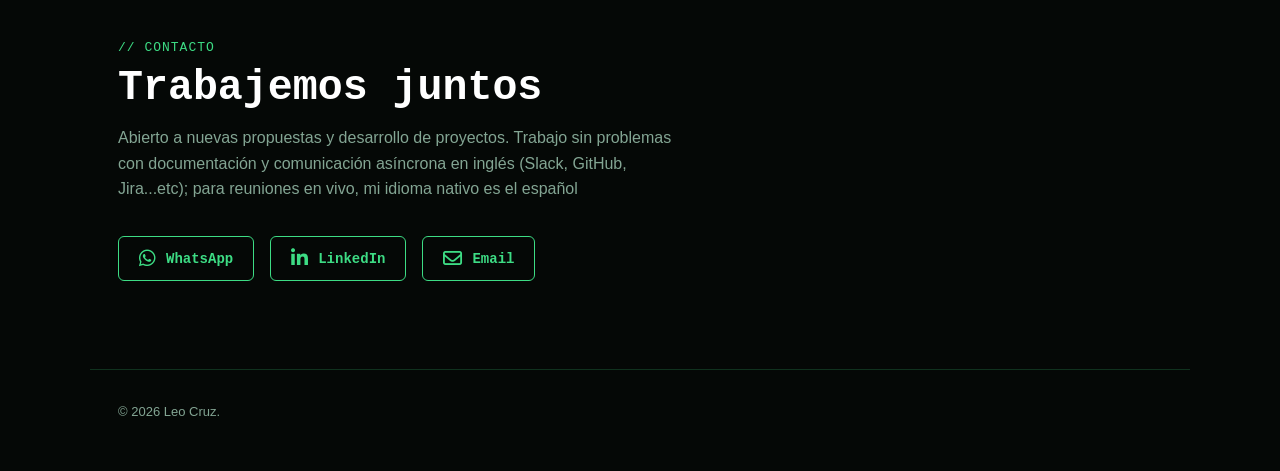
==== commit ad21d5c4: "Deploying to gh-pages from @ andrescruz89/leocruz@d59a91d89ea20beb1d9de2e8cdf14410f3cc11be 🚀" ====
--- a/index.html
+++ b/index.html
@@ -1,14 +1,124 @@
 <!doctype html>
 <html lang="es" data-beasties-container>
+
 <head>
   <meta charset="utf-8">
-  <title>Leo Cruz | Full-stack &amp; Web3 Developer</title>
   <base href="/">
-  <meta name="viewport" content="width=device-width, initial-scale=1">
+  <title>Leo Cruz | Full-stack &amp; Web3 Developer — Solidity · Angular · Node.js</title>
+
+  <!-- ── Básicos / SEO ─────────────────────────────────────────────────────── -->
+  <meta name="viewport" content="width=device-width, initial-scale=1, viewport-fit=cover">
+  <meta name="description" content="Desarrollador full-stack y Web3 desde 2013: DApps, smart contracts Solidity (Polygon/EVM), Angular, Node.js e infraestructura. Abierto a proyectos freelance.">
+  <meta name="keywords" content="Leo Cruz, codeleo, desarrollador full-stack, Web3 developer, Solidity, smart contracts, DApps, EVM, Polygon, BNB Chain, Ethereum, Angular, Node.js, TypeScript, ethers.js, SIWE, ERC-20, ERC-721, Laravel, Java, MongoDB, Redis, Docker, freelance">
+  <meta name="author" content="Leo Cruz">
+  <meta name="robots" content="index, follow, max-image-preview:large, max-snippet:-1, max-video-preview:-1">
+  <meta name="googlebot" content="index, follow">
+  <meta name="theme-color" content="#050806">
+  <meta name="color-scheme" content="dark">
+  <meta name="application-name" content="Leo Cruz">
+  <meta name="format-detection" content="telephone=no">
+  <link rel="canonical" href="https://codeleo.dev/">
+  <link rel="me" href="https://www.linkedin.com/in/codeleo">
+
+  <!-- ── Open Graph (LinkedIn, WhatsApp, Discord, Facebook…) ───────────────── -->
+  <meta property="og:type" content="website">
+  <meta property="og:site_name" content="Leo Cruz">
+  <meta property="og:locale" content="es_CO">
+  <meta property="og:locale:alternate" content="en_US">
+  <meta property="og:url" content="https://codeleo.dev/">
+  <meta property="og:title" content="Leo Cruz | Full-stack &amp; Web3 Developer">
+  <meta property="og:description" content="Programo desde 2013 y me adapto a cualquier parte del stack. En los últimos años enfocado en Web3: DApps, smart contracts e infraestructura, con IA como copiloto. Proyecto destacado: HoldTop en Polygon.">
+  <meta property="og:image" content="https://media.codeleo.dev/landing/codeleo-metadata.png">
+  <meta property="og:image:secure_url" content="https://media.codeleo.dev/landing/codeleo-metadata.png">
+  <meta property="og:image:type" content="image/webp">
+  <meta property="og:image:alt" content="Leo Cruz, Full-stack &amp; Web3 Developer — setup de desarrollo con código en pantalla">
+
+  <!-- ── Twitter / X Card ──────────────────────────────────────────────────── -->
+  <meta name="twitter:card" content="summary_large_image">
+  <meta name="twitter:title" content="Leo Cruz | Full-stack &amp; Web3 Developer">
+  <meta name="twitter:description" content="DApps, smart contracts Solidity (Polygon/EVM), Angular y Node.js. Portafolio y proyectos on-chain de Leo Cruz.">
+  <meta name="twitter:image" content="https://media.codeleo.dev/landing/codeleo-metadata.png">
+  <meta name="twitter:image:alt" content="Leo Cruz, Full-stack &amp; Web3 Developer — setup de desarrollo con código en pantalla">
+
+  <!-- ── Iconos & recursos ─────────────────────────────────────────────────── -->
   <link rel="icon" type="image/x-icon" href="https://media.codeleo.dev/landing/favicon.ico">
+  <link rel="preconnect" href="https://media.codeleo.dev" crossorigin>
+  <link rel="preconnect" href="https://cdnjs.cloudflare.com" crossorigin>
+  <link rel="dns-prefetch" href="https://media.codeleo.dev">
+  <!-- Imagen above-the-fold del hero: candidata a LCP, se adelanta su descarga -->
+  <link rel="preload" as="image" href="https://media.codeleo.dev/landing/codeleo-metadata.png" fetchpriority="high">
   <link rel="stylesheet" href="https://cdnjs.cloudflare.com/ajax/libs/font-awesome/6.5.1/css/all.min.css">
+  <!-- Google tag (gtag.js) -->
+  <script async src="https://www.googletagmanager.com/gtag/js?id=G-4FR27F71QX"></script>
+  <script>
+    window.dataLayer = window.dataLayer || [];
+    function gtag() { dataLayer.push(arguments); }
+    gtag('js', new Date());
+
+    gtag('config', 'G-4FR27F71QX');
+  </script>
+  <!-- ── Datos estructurados (schema.org) ──────────────────────────────────── -->
+  <script type="application/ld+json">
+  {
+    "@context": "https://schema.org",
+    "@graph": [
+      {
+        "@type": "Person",
+        "@id": "https://codeleo.dev/#person",
+        "name": "Leo Cruz",
+        "alternateName": ["LéoCruz", "codeleo"],
+        "url": "https://codeleo.dev/",
+        "image": "https://media.codeleo.dev/landing/codeleo-metadata.png",
+        "jobTitle": "Full-stack & Web3 Developer",
+        "description": "Desarrollador full-stack y Web3 con más de una década de experiencia (desde 2013). Especializado en DApps, smart contracts en Solidity y APIs en Node.js, Angular y TypeScript, potenciando su flujo de trabajo con IA como copiloto.",
+        "email": "aleonardo.cruz@outlook.com",
+        "knowsLanguage": ["es", "en"],
+        "address": {
+          "@type": "PostalAddress",
+          "addressCountry": "CO"
+        },
+        "sameAs": ["https://www.linkedin.com/in/codeleo"],
+        "knowsAbout": [
+          "Solidity", "Smart Contracts", "DApps", "EVM", "Ethereum", "Polygon", "BNB Chain", "TRON",
+          "ERC-20", "ERC-721", "Minting", "Staking", "Vesting", "Airdrops", "SIWE",
+          "Angular", "Node.js", "TypeScript", "JavaScript", "PHP", "Python", "Java",
+          "Laravel", "Spring Boot", "MySQL", "MongoDB", "Redis", "Docker",
+          "Linux", "Nginx", "ethers.js", "WalletConnect", "Fireblocks", "Web3"
+        ],
+        "hasOccupation": {
+          "@type": "Occupation",
+          "name": "Full-stack & Web3 Developer",
+          "occupationalCategory": "15-1252.00",
+          "skills": "Solidity, smart contracts, DApps, Angular, Node.js, TypeScript, infraestructura y automatización"
+        }
+      },
+      {
+        "@type": "WebSite",
+        "@id": "https://codeleo.dev/#website",
+        "url": "https://codeleo.dev/",
+        "name": "Leo Cruz — Full-stack & Web3 Developer",
+        "inLanguage": "es",
+        "description": "Portafolio de Leo Cruz: desarrollo full-stack y Web3 con Solidity, Angular y Node.js. Proyecto destacado: HoldTop, leaderboard on-chain en Polygon.",
+        "author": { "@id": "https://codeleo.dev/#person" },
+        "publisher": { "@id": "https://codeleo.dev/#person" }
+      },
+      {
+        "@type": "ProfilePage",
+        "@id": "https://codeleo.dev/#webpage",
+        "url": "https://codeleo.dev/",
+        "name": "Leo Cruz | Full-stack & Web3 Developer",
+        "inLanguage": "es",
+        "isPartOf": { "@id": "https://codeleo.dev/#website" },
+        "about": { "@id": "https://codeleo.dev/#person" },
+        "mainEntity": { "@id": "https://codeleo.dev/#person" }
+      }
+    ]
+  }
+  </script>
 <style>:root{--bg:#050806;--bg-raised:rgba(12, 22, 17, .82);--line:rgba(61, 220, 132, .2);--line-glow:rgba(61, 220, 132, .45);--text:#e2f5ea;--muted:#83a593;--accent:#3ddc84;--accent-bright:#00ff66;--amber:#ffb703;--mono:"JetBrains Mono", "Fira Code", Consolas, monospace;--sans:"Space Grotesk", "Segoe UI", sans-serif}*{box-sizing:border-box}html{scroll-behavior:smooth}body{margin:0;background:var(--bg);color:var(--text);font-family:var(--sans);line-height:1.6;-webkit-font-smoothing:antialiased}app-root{position:relative;z-index:2;display:block}body:before{content:"";position:fixed;inset:0;pointer-events:none;opacity:.18;background-image:linear-gradient(rgba(61,220,132,.06) 1px,transparent 1px),linear-gradient(90deg,rgba(61,220,132,.06) 1px,transparent 1px);background-size:44px 44px;-webkit-mask-image:linear-gradient(to bottom,black,transparent 75%);mask-image:linear-gradient(to bottom,black,transparent 75%)}</style><link rel="stylesheet" href="styles-L7WTI2DI.css" media="print" onload="this.media='all'"><noscript><link rel="stylesheet" href="styles-L7WTI2DI.css"></noscript></head>
+
 <body>
   <app-root></app-root>
 <link rel="modulepreload" href="chunk-IK3GSQW4.js"><link rel="modulepreload" href="chunk-TEMJAQKU.js"><link rel="modulepreload" href="chunk-ATULEU5W.js"><link rel="modulepreload" href="chunk-FYWJBKMT.js"><link rel="modulepreload" href="chunk-IV5FR2YO.js"><link rel="modulepreload" href="chunk-FXQIX5OT.js"><link rel="modulepreload" href="chunk-TJ36ROFO.js"><link rel="modulepreload" href="chunk-SSFCZT2V.js"><link rel="modulepreload" href="chunk-HZ55OLAU.js"><link rel="modulepreload" href="chunk-6XL4YCFJ.js"><script src="polyfills-5CFQRCPP.js" type="module"></script><script src="main-XDNGBXO3.js" type="module"></script></body>
-</html>
+
+</html>
